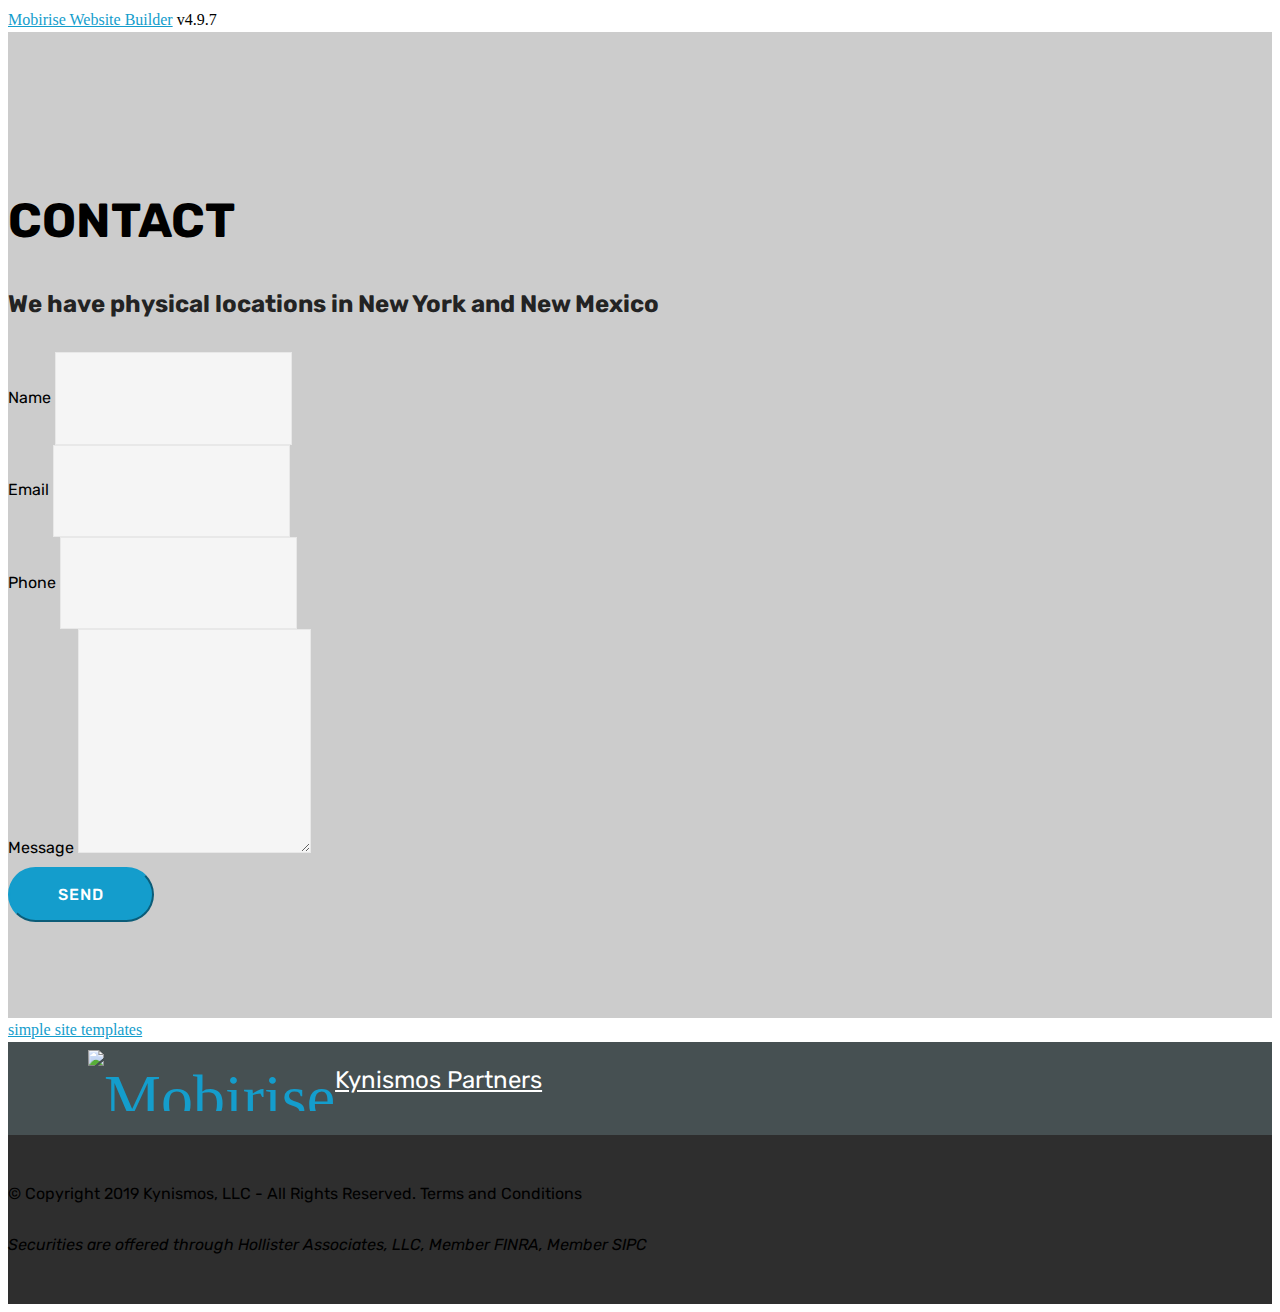
==== Contact.html @ 0e22819a "create github pages" ====
<!DOCTYPE html>
<html  >
<head>
  <!-- Site made with Mobirise Website Builder v4.9.7, https://mobirise.com -->
  <meta charset="UTF-8">
  <meta http-equiv="X-UA-Compatible" content="IE=edge">
  <meta name="generator" content="Mobirise v4.9.7, mobirise.com">
  <meta name="viewport" content="width=device-width, initial-scale=1, minimum-scale=1">
  <link rel="shortcut icon" href="assets/images/kynismoscapitalgrouplogotext-2-216x121.png" type="image/x-icon">
  <meta name="description" content="Contact Kynismos Partners">
  
  <title>Contact</title>
  <link rel="stylesheet" href="assets/web/assets/mobirise-icons/mobirise-icons.css">
  <link rel="stylesheet" href="assets/tether/tether.min.css">
  <link rel="stylesheet" href="assets/bootstrap/css/bootstrap.min.css">
  <link rel="stylesheet" href="assets/bootstrap/css/bootstrap-grid.min.css">
  <link rel="stylesheet" href="assets/bootstrap/css/bootstrap-reboot.min.css">
  <link rel="stylesheet" href="assets/dropdown/css/style.css">
  <link rel="stylesheet" href="assets/theme/css/style.css">
  <link rel="stylesheet" href="assets/mobirise/css/mbr-additional.css" type="text/css">
  
  
  
</head>
<body>
  <section class="mbr-section form1 cid-ro827tkHPQ" id="form1-t">

    

    
    <div class="container">
        <div class="row justify-content-center">
            <div class="title col-12 col-lg-8">
                <h2 class="mbr-section-title align-center pb-3 mbr-fonts-style display-2">
                    CONTACT</h2>
                <h3 class="mbr-section-subtitle align-center mbr-light pb-3 mbr-fonts-style display-5">
                    We have physical locations in New York and New Mexico</h3>
            </div>
        </div>
    </div>
    <div class="container">
        <div class="row justify-content-center">
            <div class="media-container-column col-lg-8" data-form-type="formoid">
                <!---Formbuilder Form--->
                <form action="https://mobirise.com/" method="POST" class="mbr-form form-with-styler" data-form-title="Mobirise Form"><input type="hidden" name="email" data-form-email="true" value="prpiI+Irh/5D1hZw86TSwM+gKAdOtU2LROYR5v91WS/FxO4WeMCkAXu1B+rfqdvh3xZlbHmhvmMPFBfFe3VZp6VZdjmBLxRd7BD60JINQcGFyaJgbCw4f9e+8jCAZSSg">
                    <div class="row row-sm-offset">
                        <div hidden="hidden" data-form-alert="" class="alert alert-success col-12">Thanks!</div>
                        <div hidden="hidden" data-form-alert-danger="" class="alert alert-danger col-12">
                        </div>
                    </div>
                    <div class="dragArea row row-sm-offset">
                        <div class="col-md-4  form-group" data-for="name">
                            <label for="name-form1-t" class="form-control-label mbr-fonts-style display-7">Name</label>
                            <input type="text" name="name" data-form-field="Name" required="required" class="form-control display-7" id="name-form1-t">
                        </div>
                        <div class="col-md-4  form-group" data-for="email">
                            <label for="email-form1-t" class="form-control-label mbr-fonts-style display-7">Email</label>
                            <input type="email" name="email" data-form-field="Email" required="required" class="form-control display-7" id="email-form1-t">
                        </div>
                        <div data-for="phone" class="col-md-4  form-group">
                            <label for="phone-form1-t" class="form-control-label mbr-fonts-style display-7">Phone</label>
                            <input type="tel" name="phone" data-form-field="Phone" class="form-control display-7" id="phone-form1-t">
                        </div>
                        <div data-for="message" class="col-md-12 form-group">
                            <label for="message-form1-t" class="form-control-label mbr-fonts-style display-7">Message</label>
                            <textarea name="message" data-form-field="Message" class="form-control display-7" id="message-form1-t"></textarea>
                        </div>
                        <div class="col-md-12 input-group-btn align-center"><button type="submit" class="btn btn-primary btn-form display-4" href="mailto:aromero@kynismos.co">SEND</button></div>
                    </div>
                </form><!---Formbuilder Form--->
            </div>
        </div>
    </div>
</section>

<section class="engine"><a href="https://mobirise.info/n">simple site templates</a></section><section class="menu cid-qTkzRZLJNu" once="menu" id="menu1-p">

    

    <nav class="navbar navbar-expand beta-menu navbar-dropdown align-items-center navbar-fixed-top navbar-toggleable-sm bg-color transparent">
        <button class="navbar-toggler navbar-toggler-right" type="button" data-toggle="collapse" data-target="#navbarSupportedContent" aria-controls="navbarSupportedContent" aria-expanded="false" aria-label="Toggle navigation">
            <div class="hamburger">
                <span></span>
                <span></span>
                <span></span>
                <span></span>
            </div>
        </button>
        <div class="menu-logo">
            <div class="navbar-brand">
                <span class="navbar-logo">
                    <a href="index.html">
                         <img src="assets/images/kynismoscapitalgrouplogotext-2-216x121.png" alt="Mobirise" title="" style="height: 3.8rem;">
                    </a>
                </span>
                <span class="navbar-caption-wrap"><a class="navbar-caption text-white display-5" href="Kynismos Partners.html">Kynismos Partners</a></span>
            </div>
        </div>
        <div class="collapse navbar-collapse" id="navbarSupportedContent">
            <ul class="navbar-nav nav-dropdown nav-right" data-app-modern-menu="true"><li class="nav-item">
                    <a class="nav-link link text-black display-4" href="index.html#header16-10">About</a>
                </li><li class="nav-item"><a class="nav-link link text-black display-4" href="index.html#content2-f">What We Do</a></li><li class="nav-item"><a class="nav-link link text-black display-4" href="index.html#testimonials4-1a">Leadership</a></li><li class="nav-item"><a class="nav-link link text-black display-4" href="page3.html">Careers</a></li>
                <li class="nav-item">
                    <a class="nav-link link text-black display-4" href="page2.html">Contact &nbsp; &nbsp; &nbsp; &nbsp; &nbsp; &nbsp; &nbsp; &nbsp; &nbsp; &nbsp;&nbsp;</a>
                </li></ul>
            
        </div>
    </nav>
</section>

<section once="footers" class="cid-ro8kkijUav" id="footer6-18">

    

    

    <div class="container">
        <div class="media-container-row align-center mbr-white">
            <div class="col-12">
                <p class="mbr-text mb-0 mbr-fonts-style display-7">
                    © Copyright 2019 Kynismos, LLC - All Rights Reserved. Terms and Conditions<br><br><em>Securities are offered through Hollister Associates, LLC, Member FINRA, Member SIPC</em><br>
                </p>
            </div>
        </div>
    </div>
</section>


  <script src="assets/web/assets/jquery/jquery.min.js"></script>
  <script src="assets/popper/popper.min.js"></script>
  <script src="assets/tether/tether.min.js"></script>
  <script src="assets/bootstrap/js/bootstrap.min.js"></script>
  <script src="assets/smoothscroll/smooth-scroll.js"></script>
  <script src="assets/dropdown/js/script.min.js"></script>
  <script src="assets/touchswipe/jquery.touch-swipe.min.js"></script>
  <script src="assets/theme/js/script.js"></script>
  <script src="assets/formoid/formoid.min.js"></script>
  
  
</body>
</html>
---- assets/mobirise/css/mbr-additional.css ----
@import url(https://fonts.googleapis.com/css?family=Rubik:300,300i,400,400i,500,500i,700,700i,900,900i);





body {
  font-style: normal;
  line-height: 1.5;
}
.mbr-section-title {
  font-style: normal;
  line-height: 1.2;
}
.mbr-section-subtitle {
  line-height: 1.3;
}
.mbr-text {
  font-style: normal;
  line-height: 1.6;
}
.display-1 {
  font-family: 'Rubik', sans-serif;
  font-size: 4.25rem;
}
.display-1 > .mbr-iconfont {
  font-size: 6.8rem;
}
.display-2 {
  font-family: 'Rubik', sans-serif;
  font-size: 3rem;
}
.display-2 > .mbr-iconfont {
  font-size: 4.8rem;
}
.display-4 {
  font-family: 'Rubik', sans-serif;
  font-size: 1rem;
}
.display-4 > .mbr-iconfont {
  font-size: 1.6rem;
}
.display-5 {
  font-family: 'Rubik', sans-serif;
  font-size: 1.5rem;
}
.display-5 > .mbr-iconfont {
  font-size: 2.4rem;
}
.display-7 {
  font-family: 'Rubik', sans-serif;
  font-size: 1rem;
}
.display-7 > .mbr-iconfont {
  font-size: 1.6rem;
}
/* ---- Fluid typography for mobile devices ---- */
/* 1.4 - font scale ratio ( bootstrap == 1.42857 ) */
/* 100vw - current viewport width */
/* (48 - 20)  48 == 48rem == 768px, 20 == 20rem == 320px(minimal supported viewport) */
/* 0.65 - min scale variable, may vary */
@media (max-width: 768px) {
  .display-1 {
    font-size: 3.4rem;
    font-size: calc( 2.1374999999999997rem + (4.25 - 2.1374999999999997) * ((100vw - 20rem) / (48 - 20)));
    line-height: calc( 1.4 * (2.1374999999999997rem + (4.25 - 2.1374999999999997) * ((100vw - 20rem) / (48 - 20))));
  }
  .display-2 {
    font-size: 2.4rem;
    font-size: calc( 1.7rem + (3 - 1.7) * ((100vw - 20rem) / (48 - 20)));
    line-height: calc( 1.4 * (1.7rem + (3 - 1.7) * ((100vw - 20rem) / (48 - 20))));
  }
  .display-4 {
    font-size: 0.8rem;
    font-size: calc( 1rem + (1 - 1) * ((100vw - 20rem) / (48 - 20)));
    line-height: calc( 1.4 * (1rem + (1 - 1) * ((100vw - 20rem) / (48 - 20))));
  }
  .display-5 {
    font-size: 1.2rem;
    font-size: calc( 1.175rem + (1.5 - 1.175) * ((100vw - 20rem) / (48 - 20)));
    line-height: calc( 1.4 * (1.175rem + (1.5 - 1.175) * ((100vw - 20rem) / (48 - 20))));
  }
}
/* Buttons */
.btn {
  font-weight: 500;
  border-width: 2px;
  font-style: normal;
  letter-spacing: 1px;
  margin: .4rem .8rem;
  white-space: normal;
  -webkit-transition: all 0.3s ease-in-out;
  -moz-transition: all 0.3s ease-in-out;
  transition: all 0.3s ease-in-out;
  display: inline-flex;
  align-items: center;
  justify-content: center;
  word-break: break-word;
  -webkit-align-items: center;
  -webkit-justify-content: center;
  display: -webkit-inline-flex;
  padding: 1rem 3rem;
  border-radius: 3px;
}
.btn-sm {
  font-weight: 500;
  letter-spacing: 1px;
  -webkit-transition: all 0.3s ease-in-out;
  -moz-transition: all 0.3s ease-in-out;
  transition: all 0.3s ease-in-out;
  padding: 0.6rem 1.5rem;
  border-radius: 3px;
}
.btn-md {
  font-weight: 500;
  letter-spacing: 1px;
  margin: .4rem .8rem !important;
  -webkit-transition: all 0.3s ease-in-out;
  -moz-transition: all 0.3s ease-in-out;
  transition: all 0.3s ease-in-out;
  padding: 1rem 3rem;
  border-radius: 3px;
}
.btn-lg {
  font-weight: 500;
  letter-spacing: 1px;
  margin: .4rem .8rem !important;
  -webkit-transition: all 0.3s ease-in-out;
  -moz-transition: all 0.3s ease-in-out;
  transition: all 0.3s ease-in-out;
  padding: 1.2rem 3.2rem;
  border-radius: 3px;
}
.bg-primary {
  background-color: #149dcc !important;
}
.bg-success {
  background-color: #f7ed4a !important;
}
.bg-info {
  background-color: #82786e !important;
}
.bg-warning {
  background-color: #879a9f !important;
}
.bg-danger {
  background-color: #b1a374 !important;
}
.btn-primary,
.btn-primary:active {
  background-color: #149dcc !important;
  border-color: #149dcc !important;
  color: #ffffff !important;
}
.btn-primary:hover,
.btn-primary:focus,
.btn-primary.focus,
.btn-primary.active {
  color: #ffffff !important;
  background-color: #0d6786 !important;
  border-color: #0d6786 !important;
}
.btn-primary.disabled,
.btn-primary:disabled {
  color: #ffffff !important;
  background-color: #0d6786 !important;
  border-color: #0d6786 !important;
}
.btn-secondary,
.btn-secondary:active {
  background-color: #ff3366 !important;
  border-color: #ff3366 !important;
  color: #ffffff !important;
}
.btn-secondary:hover,
.btn-secondary:focus,
.btn-secondary.focus,
.btn-secondary.active {
  color: #ffffff !important;
  background-color: #e50039 !important;
  border-color: #e50039 !important;
}
.btn-secondary.disabled,
.btn-secondary:disabled {
  color: #ffffff !important;
  background-color: #e50039 !important;
  border-color: #e50039 !important;
}
.btn-info,
.btn-info:active {
  background-color: #82786e !important;
  border-color: #82786e !important;
  color: #ffffff !important;
}
.btn-info:hover,
.btn-info:focus,
.btn-info.focus,
.btn-info.active {
  color: #ffffff !important;
  background-color: #59524b !important;
  border-color: #59524b !important;
}
.btn-info.disabled,
.btn-info:disabled {
  color: #ffffff !important;
  background-color: #59524b !important;
  border-color: #59524b !important;
}
.btn-success,
.btn-success:active {
  background-color: #f7ed4a !important;
  border-color: #f7ed4a !important;
  color: #3f3c03 !important;
}
.btn-success:hover,
.btn-success:focus,
.btn-success.focus,
.btn-success.active {
  color: #3f3c03 !important;
  background-color: #eadd0a !important;
  border-color: #eadd0a !important;
}
.btn-success.disabled,
.btn-success:disabled {
  color: #3f3c03 !important;
  background-color: #eadd0a !important;
  border-color: #eadd0a !important;
}
.btn-warning,
.btn-warning:active {
  background-color: #879a9f !important;
  border-color: #879a9f !important;
  color: #ffffff !important;
}
.btn-warning:hover,
.btn-warning:focus,
.btn-warning.focus,
.btn-warning.active {
  color: #ffffff !important;
  background-color: #617479 !important;
  border-color: #617479 !important;
}
.btn-warning.disabled,
.btn-warning:disabled {
  color: #ffffff !important;
  background-color: #617479 !important;
  border-color: #617479 !important;
}
.btn-danger,
.btn-danger:active {
  background-color: #b1a374 !important;
  border-color: #b1a374 !important;
  color: #ffffff !important;
}
.btn-danger:hover,
.btn-danger:focus,
.btn-danger.focus,
.btn-danger.active {
  color: #ffffff !important;
  background-color: #8b7d4e !important;
  border-color: #8b7d4e !important;
}
.btn-danger.disabled,
.btn-danger:disabled {
  color: #ffffff !important;
  background-color: #8b7d4e !important;
  border-color: #8b7d4e !important;
}
.btn-white {
  color: #333333 !important;
}
.btn-white,
.btn-white:active {
  background-color: #ffffff !important;
  border-color: #ffffff !important;
  color: #808080 !important;
}
.btn-white:hover,
.btn-white:focus,
.btn-white.focus,
.btn-white.active {
  color: #808080 !important;
  background-color: #d9d9d9 !important;
  border-color: #d9d9d9 !important;
}
.btn-white.disabled,
.btn-white:disabled {
  color: #808080 !important;
  background-color: #d9d9d9 !important;
  border-color: #d9d9d9 !important;
}
.btn-black,
.btn-black:active {
  background-color: #333333 !important;
  border-color: #333333 !important;
  color: #ffffff !important;
}
.btn-black:hover,
.btn-black:focus,
.btn-black.focus,
.btn-black.active {
  color: #ffffff !important;
  background-color: #0d0d0d !important;
  border-color: #0d0d0d !important;
}
.btn-black.disabled,
.btn-black:disabled {
  color: #ffffff !important;
  background-color: #0d0d0d !important;
  border-color: #0d0d0d !important;
}
.btn-primary-outline,
.btn-primary-outline:active {
  background: none;
  border-color: #0b566f;
  color: #0b566f;
}
.btn-primary-outline:hover,
.btn-primary-outline:focus,
.btn-primary-outline.focus,
.btn-primary-outline.active {
  color: #ffffff;
  background-color: #149dcc;
  border-color: #149dcc;
}
.btn-primary-outline.disabled,
.btn-primary-outline:disabled {
  color: #ffffff !important;
  background-color: #149dcc !important;
  border-color: #149dcc !important;
}
.btn-secondary-outline,
.btn-secondary-outline:active {
  background: none;
  border-color: #cc0033;
  color: #cc0033;
}
.btn-secondary-outline:hover,
.btn-secondary-outline:focus,
.btn-secondary-outline.focus,
.btn-secondary-outline.active {
  color: #ffffff;
  background-color: #ff3366;
  border-color: #ff3366;
}
.btn-secondary-outline.disabled,
.btn-secondary-outline:disabled {
  color: #ffffff !important;
  background-color: #ff3366 !important;
  border-color: #ff3366 !important;
}
.btn-info-outline,
.btn-info-outline:active {
  background: none;
  border-color: #4b453f;
  color: #4b453f;
}
.btn-info-outline:hover,
.btn-info-outline:focus,
.btn-info-outline.focus,
.btn-info-outline.active {
  color: #ffffff;
  background-color: #82786e;
  border-color: #82786e;
}
.btn-info-outline.disabled,
.btn-info-outline:disabled {
  color: #ffffff !important;
  background-color: #82786e !important;
  border-color: #82786e !important;
}
.btn-success-outline,
.btn-success-outline:active {
  background: none;
  border-color: #d2c609;
  color: #d2c609;
}
.btn-success-outline:hover,
.btn-success-outline:focus,
.btn-success-outline.focus,
.btn-success-outline.active {
  color: #3f3c03;
  background-color: #f7ed4a;
  border-color: #f7ed4a;
}
.btn-success-outline.disabled,
.btn-success-outline:disabled {
  color: #3f3c03 !important;
  background-color: #f7ed4a !important;
  border-color: #f7ed4a !important;
}
.btn-warning-outline,
.btn-warning-outline:active {
  background: none;
  border-color: #55666b;
  color: #55666b;
}
.btn-warning-outline:hover,
.btn-warning-outline:focus,
.btn-warning-outline.focus,
.btn-warning-outline.active {
  color: #ffffff;
  background-color: #879a9f;
  border-color: #879a9f;
}
.btn-warning-outline.disabled,
.btn-warning-outline:disabled {
  color: #ffffff !important;
  background-color: #879a9f !important;
  border-color: #879a9f !important;
}
.btn-danger-outline,
.btn-danger-outline:active {
  background: none;
  border-color: #7a6e45;
  color: #7a6e45;
}
.btn-danger-outline:hover,
.btn-danger-outline:focus,
.btn-danger-outline.focus,
.btn-danger-outline.active {
  color: #ffffff;
  background-color: #b1a374;
  border-color: #b1a374;
}
.btn-danger-outline.disabled,
.btn-danger-outline:disabled {
  color: #ffffff !important;
  background-color: #b1a374 !important;
  border-color: #b1a374 !important;
}
.btn-black-outline,
.btn-black-outline:active {
  background: none;
  border-color: #000000;
  color: #000000;
}
.btn-black-outline:hover,
.btn-black-outline:focus,
.btn-black-outline.focus,
.btn-black-outline.active {
  color: #ffffff;
  background-color: #333333;
  border-color: #333333;
}
.btn-black-outline.disabled,
.btn-black-outline:disabled {
  color: #ffffff !important;
  background-color: #333333 !important;
  border-color: #333333 !important;
}
.btn-white-outline,
.btn-white-outline:active,
.btn-white-outline.active {
  background: none;
  border-color: #ffffff;
  color: #ffffff;
}
.btn-white-outline:hover,
.btn-white-outline:focus,
.btn-white-outline.focus {
  color: #333333;
  background-color: #ffffff;
  border-color: #ffffff;
}
.text-primary {
  color: #149dcc !important;
}
.text-secondary {
  color: #ff3366 !important;
}
.text-success {
  color: #f7ed4a !important;
}
.text-info {
  color: #82786e !important;
}
.text-warning {
  color: #879a9f !important;
}
.text-danger {
  color: #b1a374 !important;
}
.text-white {
  color: #ffffff !important;
}
.text-black {
  color: #000000 !important;
}
a.text-primary:hover,
a.text-primary:focus {
  color: #0b566f !important;
}
a.text-secondary:hover,
a.text-secondary:focus {
  color: #cc0033 !important;
}
a.text-success:hover,
a.text-success:focus {
  color: #d2c609 !important;
}
a.text-info:hover,
a.text-info:focus {
  color: #4b453f !important;
}
a.text-warning:hover,
a.text-warning:focus {
  color: #55666b !important;
}
a.text-danger:hover,
a.text-danger:focus {
  color: #7a6e45 !important;
}
a.text-white:hover,
a.text-white:focus {
  color: #b3b3b3 !important;
}
a.text-black:hover,
a.text-black:focus {
  color: #4d4d4d !important;
}
.alert-success {
  background-color: #70c770;
}
.alert-info {
  background-color: #82786e;
}
.alert-warning {
  background-color: #879a9f;
}
.alert-danger {
  background-color: #b1a374;
}
.mbr-section-btn a.btn:not(.btn-form) {
  border-radius: 100px;
}
.mbr-section-btn a.btn:not(.btn-form):hover,
.mbr-section-btn a.btn:not(.btn-form):focus {
  box-shadow: none !important;
}
.mbr-section-btn a.btn:not(.btn-form):hover,
.mbr-section-btn a.btn:not(.btn-form):focus {
  box-shadow: 0 10px 40px 0 rgba(0, 0, 0, 0.2) !important;
  -webkit-box-shadow: 0 10px 40px 0 rgba(0, 0, 0, 0.2) !important;
}
.mbr-gallery-filter li a {
  border-radius: 100px !important;
}
.mbr-gallery-filter li.active .btn {
  background-color: #149dcc;
  border-color: #149dcc;
  color: #ffffff;
}
.mbr-gallery-filter li.active .btn:focus {
  box-shadow: none;
}
.nav-tabs .nav-link {
  border-radius: 100px !important;
}
.btn-form {
  border-radius: 0;
}
.btn-form:hover {
  cursor: pointer;
}
a,
a:hover {
  color: #149dcc;
}
.mbr-plan-header.bg-primary .mbr-plan-subtitle,
.mbr-plan-header.bg-primary .mbr-plan-price-desc {
  color: #b4e6f8;
}
.mbr-plan-header.bg-success .mbr-plan-subtitle,
.mbr-plan-header.bg-success .mbr-plan-price-desc {
  color: #ffffff;
}
.mbr-plan-header.bg-info .mbr-plan-subtitle,
.mbr-plan-header.bg-info .mbr-plan-price-desc {
  color: #beb8b2;
}
.mbr-plan-header.bg-warning .mbr-plan-subtitle,
.mbr-plan-header.bg-warning .mbr-plan-price-desc {
  color: #ced6d8;
}
.mbr-plan-header.bg-danger .mbr-plan-subtitle,
.mbr-plan-header.bg-danger .mbr-plan-price-desc {
  color: #dfd9c6;
}
/* Scroll to top button*/
.scrollToTop_wraper {
  display: none;
}
#scrollToTop a i:before {
  content: '';
  position: absolute;
  height: 40%;
  top: 25%;
  background: #fff;
  width: 2px;
  left: calc(50% - 1px);
}
#scrollToTop a i:after {
  content: '';
  position: absolute;
  display: block;
  border-top: 2px solid #fff;
  border-right: 2px solid #fff;
  width: 40%;
  height: 40%;
  left: 30%;
  bottom: 30%;
  transform: rotate(135deg);
  -webkit-transform: rotate(135deg);
}
/* Others*/
.note-check a[data-value=Rubik] {
  font-style: normal;
}
.mbr-arrow a {
  color: #ffffff;
}
@media (max-width: 767px) {
  .mbr-arrow {
    display: none;
  }
}
.form-control-label {
  position: relative;
  cursor: pointer;
  margin-bottom: .357em;
  padding: 0;
}
.alert {
  color: #ffffff;
  border-radius: 0;
  border: 0;
  font-size: .875rem;
  line-height: 1.5;
  margin-bottom: 1.875rem;
  padding: 1.25rem;
  position: relative;
}
.alert.alert-form::after {
  background-color: inherit;
  bottom: -7px;
  content: "";
  display: block;
  height: 14px;
  left: 50%;
  margin-left: -7px;
  position: absolute;
  transform: rotate(45deg);
  width: 14px;
  -webkit-transform: rotate(45deg);
}
.form-control {
  background-color: #f5f5f5;
  box-shadow: none;
  color: #565656;
  font-family: 'Rubik', sans-serif;
  font-size: 1rem;
  line-height: 1.43;
  min-height: 3.5em;
  padding: 1.07em .5em;
}
.form-control > .mbr-iconfont {
  font-size: 1.6rem;
}
.form-control,
.form-control:focus {
  border: 1px solid #e8e8e8;
}
.form-active .form-control:invalid {
  border-color: red;
}
.mbr-overlay {
  background-color: #000;
  bottom: 0;
  left: 0;
  opacity: .5;
  position: absolute;
  right: 0;
  top: 0;
  z-index: 0;
  pointer-events: none;
}
blockquote {
  font-style: italic;
  padding: 10px 0 10px 20px;
  font-size: 1.09rem;
  position: relative;
  border-color: #149dcc;
  border-width: 3px;
}
ul,
ol,
pre,
blockquote {
  margin-bottom: 2.3125rem;
}
pre {
  background: #f4f4f4;
  padding: 10px 24px;
  white-space: pre-wrap;
}
.inactive {
  -webkit-user-select: none;
  -moz-user-select: none;
  -ms-user-select: none;
  user-select: none;
  pointer-events: none;
  -webkit-user-drag: none;
  user-drag: none;
}
.mbr-section__comments .row {
  justify-content: center;
  -webkit-justify-content: center;
}
/* Forms */
.mbr-form .btn {
  margin: .4rem 0;
}
.mbr-form .input-group-btn a.btn {
  border-radius: 100px !important;
}
.mbr-form .input-group-btn a.btn:hover {
  box-shadow: 0 10px 40px 0 rgba(0, 0, 0, 0.2);
}
.mbr-form .input-group-btn button[type="submit"] {
  border-radius: 100px !important;
  padding: 1rem 3rem;
}
.mbr-form .input-group-btn button[type="submit"]:hover {
  box-shadow: 0 10px 40px 0 rgba(0, 0, 0, 0.2);
}
.form2 .form-control {
  border-top-left-radius: 100px;
  border-bottom-left-radius: 100px;
}
.form2 .input-group-btn a.btn {
  border-top-left-radius: 0 !important;
  border-bottom-left-radius: 0 !important;
}
.form2 .input-group-btn button[type="submit"] {
  border-top-left-radius: 0 !important;
  border-bottom-left-radius: 0 !important;
}
.form3 input[type="email"] {
  border-radius: 100px !important;
}
@media (max-width: 349px) {
  .form2 input[type="email"] {
    border-radius: 100px !important;
  }
  .form2 .input-group-btn a.btn {
    border-radius: 100px !important;
  }
  .form2 .input-group-btn button[type="submit"] {
    border-radius: 100px !important;
  }
}
@media (max-width: 767px) {
  .btn {
    font-size: .75rem !important;
  }
  .btn .mbr-iconfont {
    font-size: 1rem !important;
  }
}
/* Social block */
.btn-social {
  font-size: 20px;
  border-radius: 50%;
  padding: 0;
  width: 44px;
  height: 44px;
  line-height: 44px;
  text-align: center;
  position: relative;
  border: 2px solid #c0a375;
  border-color: #149dcc;
  color: #232323;
  cursor: pointer;
}
.btn-social i {
  top: 0;
  line-height: 44px;
  width: 44px;
}
.btn-social:hover {
  color: #fff;
  background: #149dcc;
}
.btn-social + .btn {
  margin-left: .1rem;
}
/* Footer */
.mbr-footer-content li::before,
.mbr-footer .mbr-contacts li::before {
  background: #149dcc;
}
.mbr-footer-content li a:hover,
.mbr-footer .mbr-contacts li a:hover {
  color: #149dcc;
}
.footer3 input[type="email"],
.footer4 input[type="email"] {
  border-radius: 100px !important;
}
.footer3 .input-group-btn a.btn,
.footer4 .input-group-btn a.btn {
  border-radius: 100px !important;
}
.footer3 .input-group-btn button[type="submit"],
.footer4 .input-group-btn button[type="submit"] {
  border-radius: 100px !important;
}
/* Headers*/
.header13 .form-inline input[type="email"],
.header14 .form-inline input[type="email"] {
  border-radius: 100px;
}
.header13 .form-inline input[type="text"],
.header14 .form-inline input[type="text"] {
  border-radius: 100px;
}
.header13 .form-inline input[type="tel"],
.header14 .form-inline input[type="tel"] {
  border-radius: 100px;
}
.header13 .form-inline a.btn,
.header14 .form-inline a.btn {
  border-radius: 100px;
}
.header13 .form-inline button,
.header14 .form-inline button {
  border-radius: 100px !important;
}
.offset-1 {
  margin-left: 8.33333%;
}
.offset-2 {
  margin-left: 16.66667%;
}
.offset-3 {
  margin-left: 25%;
}
.offset-4 {
  margin-left: 33.33333%;
}
.offset-5 {
  margin-left: 41.66667%;
}
.offset-6 {
  margin-left: 50%;
}
.offset-7 {
  margin-left: 58.33333%;
}
.offset-8 {
  margin-left: 66.66667%;
}
.offset-9 {
  margin-left: 75%;
}
.offset-10 {
  margin-left: 83.33333%;
}
.offset-11 {
  margin-left: 91.66667%;
}
@media (min-width: 576px) {
  .offset-sm-0 {
    margin-left: 0%;
  }
  .offset-sm-1 {
    margin-left: 8.33333%;
  }
  .offset-sm-2 {
    margin-left: 16.66667%;
  }
  .offset-sm-3 {
    margin-left: 25%;
  }
  .offset-sm-4 {
    margin-left: 33.33333%;
  }
  .offset-sm-5 {
    margin-left: 41.66667%;
  }
  .offset-sm-6 {
    margin-left: 50%;
  }
  .offset-sm-7 {
    margin-left: 58.33333%;
  }
  .offset-sm-8 {
    margin-left: 66.66667%;
  }
  .offset-sm-9 {
    margin-left: 75%;
  }
  .offset-sm-10 {
    margin-left: 83.33333%;
  }
  .offset-sm-11 {
    margin-left: 91.66667%;
  }
}
@media (min-width: 768px) {
  .offset-md-0 {
    margin-left: 0%;
  }
  .offset-md-1 {
    margin-left: 8.33333%;
  }
  .offset-md-2 {
    margin-left: 16.66667%;
  }
  .offset-md-3 {
    margin-left: 25%;
  }
  .offset-md-4 {
    margin-left: 33.33333%;
  }
  .offset-md-5 {
    margin-left: 41.66667%;
  }
  .offset-md-6 {
    margin-left: 50%;
  }
  .offset-md-7 {
    margin-left: 58.33333%;
  }
  .offset-md-8 {
    margin-left: 66.66667%;
  }
  .offset-md-9 {
    margin-left: 75%;
  }
  .offset-md-10 {
    margin-left: 83.33333%;
  }
  .offset-md-11 {
    margin-left: 91.66667%;
  }
}
@media (min-width: 992px) {
  .offset-lg-0 {
    margin-left: 0%;
  }
  .offset-lg-1 {
    margin-left: 8.33333%;
  }
  .offset-lg-2 {
    margin-left: 16.66667%;
  }
  .offset-lg-3 {
    margin-left: 25%;
  }
  .offset-lg-4 {
    margin-left: 33.33333%;
  }
  .offset-lg-5 {
    margin-left: 41.66667%;
  }
  .offset-lg-6 {
    margin-left: 50%;
  }
  .offset-lg-7 {
    margin-left: 58.33333%;
  }
  .offset-lg-8 {
    margin-left: 66.66667%;
  }
  .offset-lg-9 {
    margin-left: 75%;
  }
  .offset-lg-10 {
    margin-left: 83.33333%;
  }
  .offset-lg-11 {
    margin-left: 91.66667%;
  }
}
@media (min-width: 1200px) {
  .offset-xl-0 {
    margin-left: 0%;
  }
  .offset-xl-1 {
    margin-left: 8.33333%;
  }
  .offset-xl-2 {
    margin-left: 16.66667%;
  }
  .offset-xl-3 {
    margin-left: 25%;
  }
  .offset-xl-4 {
    margin-left: 33.33333%;
  }
  .offset-xl-5 {
    margin-left: 41.66667%;
  }
  .offset-xl-6 {
    margin-left: 50%;
  }
  .offset-xl-7 {
    margin-left: 58.33333%;
  }
  .offset-xl-8 {
    margin-left: 66.66667%;
  }
  .offset-xl-9 {
    margin-left: 75%;
  }
  .offset-xl-10 {
    margin-left: 83.33333%;
  }
  .offset-xl-11 {
    margin-left: 91.66667%;
  }
}
.navbar-toggler {
  -webkit-align-self: flex-start;
  -ms-flex-item-align: start;
  align-self: flex-start;
  padding: 0.25rem 0.75rem;
  font-size: 1.25rem;
  line-height: 1;
  background: transparent;
  border: 1px solid transparent;
  -webkit-border-radius: 0.25rem;
  border-radius: 0.25rem;
}
.navbar-toggler:focus,
.navbar-toggler:hover {
  text-decoration: none;
}
.navbar-toggler-icon {
  display: inline-block;
  width: 1.5em;
  height: 1.5em;
  vertical-align: middle;
  content: "";
  background: no-repeat center center;
  -webkit-background-size: 100% 100%;
  -o-background-size: 100% 100%;
  background-size: 100% 100%;
}
.navbar-toggler-left {
  position: absolute;
  left: 1rem;
}
.navbar-toggler-right {
  position: absolute;
  right: 1rem;
}
@media (max-width: 575px) {
  .navbar-toggleable .navbar-nav .dropdown-menu {
    position: static;
    float: none;
  }
  .navbar-toggleable > .container {
    padding-right: 0;
    padding-left: 0;
  }
}
@media (min-width: 576px) {
  .navbar-toggleable {
    -webkit-box-orient: horizontal;
    -webkit-box-direction: normal;
    -webkit-flex-direction: row;
    -ms-flex-direction: row;
    flex-direction: row;
    -webkit-flex-wrap: nowrap;
    -ms-flex-wrap: nowrap;
    flex-wrap: nowrap;
    -webkit-box-align: center;
    -webkit-align-items: center;
    -ms-flex-align: center;
    align-items: center;
  }
  .navbar-toggleable .navbar-nav {
    -webkit-box-orient: horizontal;
    -webkit-box-direction: normal;
    -webkit-flex-direction: row;
    -ms-flex-direction: row;
    flex-direction: row;
  }
  .navbar-toggleable .navbar-nav .nav-link {
    padding-right: .5rem;
    padding-left: .5rem;
  }
  .navbar-toggleable > .container {
    display: -webkit-box;
    display: -webkit-flex;
    display: -ms-flexbox;
    display: flex;
    -webkit-flex-wrap: nowrap;
    -ms-flex-wrap: nowrap;
    flex-wrap: nowrap;
    -webkit-box-align: center;
    -webkit-align-items: center;
    -ms-flex-align: center;
    align-items: center;
  }
  .navbar-toggleable .navbar-collapse {
    display: -webkit-box !important;
    display: -webkit-flex !important;
    display: -ms-flexbox !important;
    display: flex !important;
    width: 100%;
  }
  .navbar-toggleable .navbar-toggler {
    display: none;
  }
}
@media (max-width: 767px) {
  .navbar-toggleable-sm .navbar-nav .dropdown-menu {
    position: static;
    float: none;
  }
  .navbar-toggleable-sm > .container {
    padding-right: 0;
    padding-left: 0;
  }
}
@media (min-width: 768px) {
  .navbar-toggleable-sm {
    -webkit-box-orient: horizontal;
    -webkit-box-direction: normal;
    -webkit-flex-direction: row;
    -ms-flex-direction: row;
    flex-direction: row;
    -webkit-flex-wrap: nowrap;
    -ms-flex-wrap: nowrap;
    flex-wrap: nowrap;
    -webkit-box-align: center;
    -webkit-align-items: center;
    -ms-flex-align: center;
    align-items: center;
  }
  .navbar-toggleable-sm .navbar-nav {
    -webkit-box-orient: horizontal;
    -webkit-box-direction: normal;
    -webkit-flex-direction: row;
    -ms-flex-direction: row;
    flex-direction: row;
  }
  .navbar-toggleable-sm .navbar-nav .nav-link {
    padding-right: .5rem;
    padding-left: .5rem;
  }
  .navbar-toggleable-sm > .container {
    display: -webkit-box;
    display: -webkit-flex;
    display: -ms-flexbox;
    display: flex;
    -webkit-flex-wrap: nowrap;
    -ms-flex-wrap: nowrap;
    flex-wrap: nowrap;
    -webkit-box-align: center;
    -webkit-align-items: center;
    -ms-flex-align: center;
    align-items: center;
  }
  .navbar-toggleable-sm .navbar-collapse {
    display: none;
    width: 100%;
  }
  .navbar-toggleable-sm .navbar-toggler {
    display: none;
  }
}
@media (max-width: 991px) {
  .navbar-toggleable-md .navbar-nav .dropdown-menu {
    position: static;
    float: none;
  }
  .navbar-toggleable-md > .container {
    padding-right: 0;
    padding-left: 0;
  }
}
@media (min-width: 992px) {
  .navbar-toggleable-md {
    -webkit-box-orient: horizontal;
    -webkit-box-direction: normal;
    -webkit-flex-direction: row;
    -ms-flex-direction: row;
    flex-direction: row;
    -webkit-flex-wrap: nowrap;
    -ms-flex-wrap: nowrap;
    flex-wrap: nowrap;
    -webkit-box-align: center;
    -webkit-align-items: center;
    -ms-flex-align: center;
    align-items: center;
  }
  .navbar-toggleable-md .navbar-nav {
    -webkit-box-orient: horizontal;
    -webkit-box-direction: normal;
    -webkit-flex-direction: row;
    -ms-flex-direction: row;
    flex-direction: row;
  }
  .navbar-toggleable-md .navbar-nav .nav-link {
    padding-right: .5rem;
    padding-left: .5rem;
  }
  .navbar-toggleable-md > .container {
    display: -webkit-box;
    display: -webkit-flex;
    display: -ms-flexbox;
    display: flex;
    -webkit-flex-wrap: nowrap;
    -ms-flex-wrap: nowrap;
    flex-wrap: nowrap;
    -webkit-box-align: center;
    -webkit-align-items: center;
    -ms-flex-align: center;
    align-items: center;
  }
  .navbar-toggleable-md .navbar-collapse {
    display: -webkit-box !important;
    display: -webkit-flex !important;
    display: -ms-flexbox !important;
    display: flex !important;
    width: 100%;
  }
  .navbar-toggleable-md .navbar-toggler {
    display: none;
  }
}
@media (max-width: 1199px) {
  .navbar-toggleable-lg .navbar-nav .dropdown-menu {
    position: static;
    float: none;
  }
  .navbar-toggleable-lg > .container {
    padding-right: 0;
    padding-left: 0;
  }
}
@media (min-width: 1200px) {
  .navbar-toggleable-lg {
    -webkit-box-orient: horizontal;
    -webkit-box-direction: normal;
    -webkit-flex-direction: row;
    -ms-flex-direction: row;
    flex-direction: row;
    -webkit-flex-wrap: nowrap;
    -ms-flex-wrap: nowrap;
    flex-wrap: nowrap;
    -webkit-box-align: center;
    -webkit-align-items: center;
    -ms-flex-align: center;
    align-items: center;
  }
  .navbar-toggleable-lg .navbar-nav {
    -webkit-box-orient: horizontal;
    -webkit-box-direction: normal;
    -webkit-flex-direction: row;
    -ms-flex-direction: row;
    flex-direction: row;
  }
  .navbar-toggleable-lg .navbar-nav .nav-link {
    padding-right: .5rem;
    padding-left: .5rem;
  }
  .navbar-toggleable-lg > .container {
    display: -webkit-box;
    display: -webkit-flex;
    display: -ms-flexbox;
    display: flex;
    -webkit-flex-wrap: nowrap;
    -ms-flex-wrap: nowrap;
    flex-wrap: nowrap;
    -webkit-box-align: center;
    -webkit-align-items: center;
    -ms-flex-align: center;
    align-items: center;
  }
  .navbar-toggleable-lg .navbar-collapse {
    display: -webkit-box !important;
    display: -webkit-flex !important;
    display: -ms-flexbox !important;
    display: flex !important;
    width: 100%;
  }
  .navbar-toggleable-lg .navbar-toggler {
    display: none;
  }
}
.navbar-toggleable-xl {
  -webkit-box-orient: horizontal;
  -webkit-box-direction: normal;
  -webkit-flex-direction: row;
  -ms-flex-direction: row;
  flex-direction: row;
  -webkit-flex-wrap: nowrap;
  -ms-flex-wrap: nowrap;
  flex-wrap: nowrap;
  -webkit-box-align: center;
  -webkit-align-items: center;
  -ms-flex-align: center;
  align-items: center;
}
.navbar-toggleable-xl .navbar-nav .dropdown-menu {
  position: static;
  float: none;
}
.navbar-toggleable-xl > .container {
  padding-right: 0;
  padding-left: 0;
}
.navbar-toggleable-xl .navbar-nav {
  -webkit-box-orient: horizontal;
  -webkit-box-direction: normal;
  -webkit-flex-direction: row;
  -ms-flex-direction: row;
  flex-direction: row;
}
.navbar-toggleable-xl .navbar-nav .nav-link {
  padding-right: .5rem;
  padding-left: .5rem;
}
.navbar-toggleable-xl > .container {
  display: -webkit-box;
  display: -webkit-flex;
  display: -ms-flexbox;
  display: flex;
  -webkit-flex-wrap: nowrap;
  -ms-flex-wrap: nowrap;
  flex-wrap: nowrap;
  -webkit-box-align: center;
  -webkit-align-items: center;
  -ms-flex-align: center;
  align-items: center;
}
.navbar-toggleable-xl .navbar-collapse {
  display: -webkit-box !important;
  display: -webkit-flex !important;
  display: -ms-flexbox !important;
  display: flex !important;
  width: 100%;
}
.navbar-toggleable-xl .navbar-toggler {
  display: none;
}
.card-img {
  width: auto;
}
.menu .navbar.collapsed:not(.beta-menu) {
  flex-direction: column;
  -webkit-flex-direction: column;
}
.carousel-item.active,
.carousel-item-next,
.carousel-item-prev {
  display: -webkit-box;
  display: -webkit-flex;
  display: -ms-flexbox;
  display: flex;
}
.note-air-layout .dropup .dropdown-menu,
.note-air-layout .navbar-fixed-bottom .dropdown .dropdown-menu {
  bottom: initial !important;
}
html,
body {
  height: auto;
  min-height: 100vh;
}
.dropup .dropdown-toggle::after {
  display: none;
}
@media screen and (-ms-high-contrast: active), (-ms-high-contrast: none) {
  .card-wrapper {
    flex: auto!important;
  }
}
.jq-selectbox li:hover,
.jq-selectbox li.selected {
  background-color: #149dcc;
  color: #ffffff;
}
.jq-selectbox .jq-selectbox__trigger-arrow {
  border-top-color: contrast(currentColor, #000000, #ffffff, 30%);
}
.jq-selectbox:hover .jq-selectbox__trigger-arrow {
  border-top-color: #149dcc;
}
.cid-qTkzRZLJNu .navbar {
  padding: .5rem 0;
  background: #465052;
  transition: none;
  min-height: 77px;
}
.cid-qTkzRZLJNu .navbar-dropdown.bg-color.transparent.opened {
  background: #465052;
}
.cid-qTkzRZLJNu a {
  font-style: normal;
}
.cid-qTkzRZLJNu .nav-item span {
  padding-right: 0.4em;
  line-height: 0.5em;
  vertical-align: text-bottom;
  position: relative;
  text-decoration: none;
}
.cid-qTkzRZLJNu .nav-item a {
  display: flex;
  align-items: center;
  justify-content: center;
  padding: 0.7rem 0 !important;
  margin: 0rem .65rem !important;
}
.cid-qTkzRZLJNu .nav-item:focus,
.cid-qTkzRZLJNu .nav-link:focus {
  outline: none;
}
.cid-qTkzRZLJNu .btn {
  padding: 0.4rem 1.5rem;
  display: inline-flex;
  align-items: center;
}
.cid-qTkzRZLJNu .btn .mbr-iconfont {
  font-size: 1.6rem;
}
.cid-qTkzRZLJNu .menu-logo {
  margin-right: auto;
}
.cid-qTkzRZLJNu .menu-logo .navbar-brand {
  display: flex;
  margin-left: 5rem;
  padding: 0;
  transition: padding .2s;
  min-height: 3.8rem;
  align-items: center;
}
.cid-qTkzRZLJNu .menu-logo .navbar-brand .navbar-caption-wrap {
  display: -webkit-flex;
  -webkit-align-items: center;
  align-items: center;
  word-break: break-word;
  min-width: 7rem;
  margin: .3rem 0;
}
.cid-qTkzRZLJNu .menu-logo .navbar-brand .navbar-caption-wrap .navbar-caption {
  line-height: 1.2rem !important;
  padding-right: 2rem;
}
.cid-qTkzRZLJNu .menu-logo .navbar-brand .navbar-logo {
  font-size: 4rem;
  transition: font-size 0.25s;
}
.cid-qTkzRZLJNu .menu-logo .navbar-brand .navbar-logo img {
  display: flex;
}
.cid-qTkzRZLJNu .menu-logo .navbar-brand .navbar-logo .mbr-iconfont {
  transition: font-size 0.25s;
}
.cid-qTkzRZLJNu .navbar-toggleable-sm .navbar-collapse {
  justify-content: flex-end;
  -webkit-justify-content: flex-end;
  padding-right: 5rem;
  width: auto;
}
.cid-qTkzRZLJNu .navbar-toggleable-sm .navbar-collapse .navbar-nav {
  flex-wrap: wrap;
  -webkit-flex-wrap: wrap;
  padding-left: 0;
}
.cid-qTkzRZLJNu .navbar-toggleable-sm .navbar-collapse .navbar-nav .nav-item {
  -webkit-align-self: center;
  align-self: center;
}
.cid-qTkzRZLJNu .navbar-toggleable-sm .navbar-collapse .navbar-buttons {
  padding-left: 0;
  padding-bottom: 0;
}
.cid-qTkzRZLJNu .dropdown .dropdown-menu {
  background: #465052;
  display: none;
  position: absolute;
  min-width: 5rem;
  padding-top: 1.4rem;
  padding-bottom: 1.4rem;
  text-align: left;
}
.cid-qTkzRZLJNu .dropdown .dropdown-menu .dropdown-item {
  width: auto;
  padding: 0.235em 1.5385em 0.235em 1.5385em !important;
}
.cid-qTkzRZLJNu .dropdown .dropdown-menu .dropdown-item::after {
  right: 0.5rem;
}
.cid-qTkzRZLJNu .dropdown .dropdown-menu .dropdown-submenu {
  margin: 0;
}
.cid-qTkzRZLJNu .dropdown.open > .dropdown-menu {
  display: block;
}
.cid-qTkzRZLJNu .navbar-toggleable-sm.opened:after {
  position: absolute;
  width: 100vw;
  height: 100vh;
  content: '';
  background-color: rgba(0, 0, 0, 0.1);
  left: 0;
  bottom: 0;
  transform: translateY(100%);
  -webkit-transform: translateY(100%);
  z-index: 1000;
}
.cid-qTkzRZLJNu .navbar.navbar-short {
  min-height: 60px;
  transition: all .2s;
}
.cid-qTkzRZLJNu .navbar.navbar-short .navbar-toggler-right {
  top: 20px;
}
.cid-qTkzRZLJNu .navbar.navbar-short .navbar-logo a {
  font-size: 2.5rem !important;
  line-height: 2.5rem;
  transition: font-size 0.25s;
}
.cid-qTkzRZLJNu .navbar.navbar-short .navbar-logo a .mbr-iconfont {
  font-size: 2.5rem !important;
}
.cid-qTkzRZLJNu .navbar.navbar-short .navbar-logo a img {
  height: 3rem !important;
}
.cid-qTkzRZLJNu .navbar.navbar-short .navbar-brand {
  min-height: 3rem;
}
.cid-qTkzRZLJNu button.navbar-toggler {
  width: 31px;
  height: 18px;
  cursor: pointer;
  transition: all .2s;
  top: 1.5rem;
  right: 1rem;
}
.cid-qTkzRZLJNu button.navbar-toggler:focus {
  outline: none;
}
.cid-qTkzRZLJNu button.navbar-toggler .hamburger span {
  position: absolute;
  right: 0;
  width: 30px;
  height: 2px;
  border-right: 5px;
  background-color: #232323;
}
.cid-qTkzRZLJNu button.navbar-toggler .hamburger span:nth-child(1) {
  top: 0;
  transition: all .2s;
}
.cid-qTkzRZLJNu button.navbar-toggler .hamburger span:nth-child(2) {
  top: 8px;
  transition: all .15s;
}
.cid-qTkzRZLJNu button.navbar-toggler .hamburger span:nth-child(3) {
  top: 8px;
  transition: all .15s;
}
.cid-qTkzRZLJNu button.navbar-toggler .hamburger span:nth-child(4) {
  top: 16px;
  transition: all .2s;
}
.cid-qTkzRZLJNu nav.opened .hamburger span:nth-child(1) {
  top: 8px;
  width: 0;
  opacity: 0;
  right: 50%;
  transition: all .2s;
}
.cid-qTkzRZLJNu nav.opened .hamburger span:nth-child(2) {
  -webkit-transform: rotate(45deg);
  transform: rotate(45deg);
  transition: all .25s;
}
.cid-qTkzRZLJNu nav.opened .hamburger span:nth-child(3) {
  -webkit-transform: rotate(-45deg);
  transform: rotate(-45deg);
  transition: all .25s;
}
.cid-qTkzRZLJNu nav.opened .hamburger span:nth-child(4) {
  top: 8px;
  width: 0;
  opacity: 0;
  right: 50%;
  transition: all .2s;
}
.cid-qTkzRZLJNu .collapsed.navbar-expand {
  flex-direction: column;
}
.cid-qTkzRZLJNu .collapsed .btn {
  display: flex;
}
.cid-qTkzRZLJNu .collapsed .navbar-collapse {
  display: none !important;
  padding-right: 0 !important;
}
.cid-qTkzRZLJNu .collapsed .navbar-collapse.collapsing,
.cid-qTkzRZLJNu .collapsed .navbar-collapse.show {
  display: block !important;
}
.cid-qTkzRZLJNu .collapsed .navbar-collapse.collapsing .navbar-nav,
.cid-qTkzRZLJNu .collapsed .navbar-collapse.show .navbar-nav {
  display: block;
  text-align: center;
}
.cid-qTkzRZLJNu .collapsed .navbar-collapse.collapsing .navbar-nav .nav-item,
.cid-qTkzRZLJNu .collapsed .navbar-collapse.show .navbar-nav .nav-item {
  clear: both;
}
.cid-qTkzRZLJNu .collapsed .navbar-collapse.collapsing .navbar-nav .nav-item:last-child,
.cid-qTkzRZLJNu .collapsed .navbar-collapse.show .navbar-nav .nav-item:last-child {
  margin-bottom: 1rem;
}
.cid-qTkzRZLJNu .collapsed .navbar-collapse.collapsing .navbar-buttons,
.cid-qTkzRZLJNu .collapsed .navbar-collapse.show .navbar-buttons {
  text-align: center;
}
.cid-qTkzRZLJNu .collapsed .navbar-collapse.collapsing .navbar-buttons:last-child,
.cid-qTkzRZLJNu .collapsed .navbar-collapse.show .navbar-buttons:last-child {
  margin-bottom: 1rem;
}
.cid-qTkzRZLJNu .collapsed button.navbar-toggler {
  display: block;
}
.cid-qTkzRZLJNu .collapsed .navbar-brand {
  margin-left: 1rem !important;
}
.cid-qTkzRZLJNu .collapsed .navbar-toggleable-sm {
  flex-direction: column;
  -webkit-flex-direction: column;
}
.cid-qTkzRZLJNu .collapsed .dropdown .dropdown-menu {
  width: 100%;
  text-align: center;
  position: relative;
  opacity: 0;
  display: block;
  height: 0;
  visibility: hidden;
  padding: 0;
  transition-duration: .5s;
  transition-property: opacity,padding,height;
}
.cid-qTkzRZLJNu .collapsed .dropdown.open > .dropdown-menu {
  position: relative;
  opacity: 1;
  height: auto;
  padding: 1.4rem 0;
  visibility: visible;
}
.cid-qTkzRZLJNu .collapsed .dropdown .dropdown-submenu {
  left: 0;
  text-align: center;
  width: 100%;
}
.cid-qTkzRZLJNu .collapsed .dropdown .dropdown-toggle[data-toggle="dropdown-submenu"]::after {
  margin-top: 0;
  position: inherit;
  right: 0;
  top: 50%;
  display: inline-block;
  width: 0;
  height: 0;
  margin-left: .3em;
  vertical-align: middle;
  content: "";
  border-top: .30em solid;
  border-right: .30em solid transparent;
  border-left: .30em solid transparent;
}
@media (max-width: 991px) {
  .cid-qTkzRZLJNu .navbar-expand {
    flex-direction: column;
  }
  .cid-qTkzRZLJNu img {
    height: 3.8rem !important;
  }
  .cid-qTkzRZLJNu .btn {
    display: flex;
  }
  .cid-qTkzRZLJNu button.navbar-toggler {
    display: block;
  }
  .cid-qTkzRZLJNu .navbar-brand {
    margin-left: 1rem !important;
  }
  .cid-qTkzRZLJNu .navbar-toggleable-sm {
    flex-direction: column;
    -webkit-flex-direction: column;
  }
  .cid-qTkzRZLJNu .navbar-collapse {
    display: none !important;
    padding-right: 0 !important;
  }
  .cid-qTkzRZLJNu .navbar-collapse.collapsing,
  .cid-qTkzRZLJNu .navbar-collapse.show {
    display: block !important;
  }
  .cid-qTkzRZLJNu .navbar-collapse.collapsing .navbar-nav,
  .cid-qTkzRZLJNu .navbar-collapse.show .navbar-nav {
    display: block;
    text-align: center;
  }
  .cid-qTkzRZLJNu .navbar-collapse.collapsing .navbar-nav .nav-item,
  .cid-qTkzRZLJNu .navbar-collapse.show .navbar-nav .nav-item {
    clear: both;
  }
  .cid-qTkzRZLJNu .navbar-collapse.collapsing .navbar-nav .nav-item:last-child,
  .cid-qTkzRZLJNu .navbar-collapse.show .navbar-nav .nav-item:last-child {
    margin-bottom: 1rem;
  }
  .cid-qTkzRZLJNu .navbar-collapse.collapsing .navbar-buttons,
  .cid-qTkzRZLJNu .navbar-collapse.show .navbar-buttons {
    text-align: center;
  }
  .cid-qTkzRZLJNu .navbar-collapse.collapsing .navbar-buttons:last-child,
  .cid-qTkzRZLJNu .navbar-collapse.show .navbar-buttons:last-child {
    margin-bottom: 1rem;
  }
  .cid-qTkzRZLJNu .dropdown .dropdown-menu {
    width: 100%;
    text-align: center;
    position: relative;
    opacity: 0;
    display: block;
    height: 0;
    visibility: hidden;
    padding: 0;
    transition-duration: .5s;
    transition-property: opacity,padding,height;
  }
  .cid-qTkzRZLJNu .dropdown.open > .dropdown-menu {
    position: relative;
    opacity: 1;
    height: auto;
    padding: 1.4rem 0;
    visibility: visible;
  }
  .cid-qTkzRZLJNu .dropdown .dropdown-submenu {
    left: 0;
    text-align: center;
    width: 100%;
  }
  .cid-qTkzRZLJNu .dropdown .dropdown-toggle[data-toggle="dropdown-submenu"]::after {
    margin-top: 0;
    position: inherit;
    right: 0;
    top: 50%;
    display: inline-block;
    width: 0;
    height: 0;
    margin-left: .3em;
    vertical-align: middle;
    content: "";
    border-top: .30em solid;
    border-right: .30em solid transparent;
    border-left: .30em solid transparent;
  }
}
@media (min-width: 767px) {
  .cid-qTkzRZLJNu .menu-logo {
    flex-shrink: 0;
  }
}
.cid-qTkzRZLJNu .navbar-collapse {
  flex-basis: auto;
}
.cid-qTkzRZLJNu .nav-link:hover,
.cid-qTkzRZLJNu .dropdown-item:hover {
  color: #c1c1c1 !important;
}
.cid-ro3pg4oB3N {
  padding-top: 120px;
  padding-bottom: 60px;
  background-color: #ffffff;
}
.cid-ro3pg4oB3N .mbr-text,
.cid-ro3pg4oB3N blockquote {
  color: #767676;
}
.cid-rnoew5Z6mh {
  padding-top: 30px;
  padding-bottom: 30px;
  background-color: #2e2e2e;
}
.cid-rnoew5Z6mh .row-links {
  width: 100%;
  -webkit-justify-content: center;
  justify-content: center;
}
.cid-rnoew5Z6mh .social-row {
  width: 100%;
  -webkit-justify-content: center;
  justify-content: center;
}
.cid-rnoew5Z6mh .media-container-row {
  -webkit-flex-direction: column;
  flex-direction: column;
  -webkit-justify-content: center;
  justify-content: center;
  -webkit-align-items: center;
  align-items: center;
}
.cid-rnoew5Z6mh .media-container-row .foot-menu {
  list-style: none;
  display: flex;
  -webkit-justify-content: center;
  justify-content: center;
  -webkit-flex-wrap: wrap;
  flex-wrap: wrap;
  padding: 0;
  margin-bottom: 0;
}
.cid-rnoew5Z6mh .media-container-row .foot-menu li {
  padding: 0 1rem 1rem 1rem;
}
.cid-rnoew5Z6mh .media-container-row .foot-menu li p {
  margin: 0;
}
.cid-rnoew5Z6mh .media-container-row .social-list {
  padding-left: 0;
  margin-bottom: 0;
  list-style: none;
  display: flex;
  -webkit-flex-wrap: wrap;
  flex-wrap: wrap;
  -webkit-justify-content: flex-end;
  justify-content: flex-end;
}
.cid-rnoew5Z6mh .media-container-row .social-list .mbr-iconfont-social {
  font-size: 1.5rem;
  color: #ffffff;
}
.cid-rnoew5Z6mh .media-container-row .social-list .soc-item {
  margin: 0 .5rem;
}
.cid-rnoew5Z6mh .media-container-row .social-list a {
  margin: 0;
  opacity: .5;
  -webkit-transition: .2s linear;
  transition: .2s linear;
}
.cid-rnoew5Z6mh .media-container-row .social-list a:hover {
  opacity: 1;
}
@media (max-width: 767px) {
  .cid-rnoew5Z6mh .media-container-row .social-list {
    -webkit-justify-content: center;
    justify-content: center;
  }
}
.cid-rnoew5Z6mh .media-container-row .row-copirayt {
  word-break: break-word;
  width: 100%;
}
.cid-rnoew5Z6mh .media-container-row .row-copirayt p {
  width: 100%;
}
.cid-ro827tkHPQ {
  padding-top: 120px;
  padding-bottom: 90px;
  background-color: #cccccc;
}
.cid-ro827tkHPQ .title {
  margin-bottom: 2rem;
}
.cid-ro827tkHPQ .mbr-section-subtitle {
  color: #232323;
}
.cid-ro827tkHPQ a:not([href]):not([tabindex]) {
  color: #fff;
  border-radius: 3px;
}
.cid-ro827tkHPQ a.btn-white:not([href]):not([tabindex]) {
  color: #333;
}
.cid-ro827tkHPQ textarea.form-control {
  min-height: 188px;
}
.cid-qTkzRZLJNu .navbar {
  padding: .5rem 0;
  background: #465052;
  transition: none;
  min-height: 77px;
}
.cid-qTkzRZLJNu .navbar-dropdown.bg-color.transparent.opened {
  background: #465052;
}
.cid-qTkzRZLJNu a {
  font-style: normal;
}
.cid-qTkzRZLJNu .nav-item span {
  padding-right: 0.4em;
  line-height: 0.5em;
  vertical-align: text-bottom;
  position: relative;
  text-decoration: none;
}
.cid-qTkzRZLJNu .nav-item a {
  display: flex;
  align-items: center;
  justify-content: center;
  padding: 0.7rem 0 !important;
  margin: 0rem .65rem !important;
}
.cid-qTkzRZLJNu .nav-item:focus,
.cid-qTkzRZLJNu .nav-link:focus {
  outline: none;
}
.cid-qTkzRZLJNu .btn {
  padding: 0.4rem 1.5rem;
  display: inline-flex;
  align-items: center;
}
.cid-qTkzRZLJNu .btn .mbr-iconfont {
  font-size: 1.6rem;
}
.cid-qTkzRZLJNu .menu-logo {
  margin-right: auto;
}
.cid-qTkzRZLJNu .menu-logo .navbar-brand {
  display: flex;
  margin-left: 5rem;
  padding: 0;
  transition: padding .2s;
  min-height: 3.8rem;
  align-items: center;
}
.cid-qTkzRZLJNu .menu-logo .navbar-brand .navbar-caption-wrap {
  display: -webkit-flex;
  -webkit-align-items: center;
  align-items: center;
  word-break: break-word;
  min-width: 7rem;
  margin: .3rem 0;
}
.cid-qTkzRZLJNu .menu-logo .navbar-brand .navbar-caption-wrap .navbar-caption {
  line-height: 1.2rem !important;
  padding-right: 2rem;
}
.cid-qTkzRZLJNu .menu-logo .navbar-brand .navbar-logo {
  font-size: 4rem;
  transition: font-size 0.25s;
}
.cid-qTkzRZLJNu .menu-logo .navbar-brand .navbar-logo img {
  display: flex;
}
.cid-qTkzRZLJNu .menu-logo .navbar-brand .navbar-logo .mbr-iconfont {
  transition: font-size 0.25s;
}
.cid-qTkzRZLJNu .navbar-toggleable-sm .navbar-collapse {
  justify-content: flex-end;
  -webkit-justify-content: flex-end;
  padding-right: 5rem;
  width: auto;
}
.cid-qTkzRZLJNu .navbar-toggleable-sm .navbar-collapse .navbar-nav {
  flex-wrap: wrap;
  -webkit-flex-wrap: wrap;
  padding-left: 0;
}
.cid-qTkzRZLJNu .navbar-toggleable-sm .navbar-collapse .navbar-nav .nav-item {
  -webkit-align-self: center;
  align-self: center;
}
.cid-qTkzRZLJNu .navbar-toggleable-sm .navbar-collapse .navbar-buttons {
  padding-left: 0;
  padding-bottom: 0;
}
.cid-qTkzRZLJNu .dropdown .dropdown-menu {
  background: #465052;
  display: none;
  position: absolute;
  min-width: 5rem;
  padding-top: 1.4rem;
  padding-bottom: 1.4rem;
  text-align: left;
}
.cid-qTkzRZLJNu .dropdown .dropdown-menu .dropdown-item {
  width: auto;
  padding: 0.235em 1.5385em 0.235em 1.5385em !important;
}
.cid-qTkzRZLJNu .dropdown .dropdown-menu .dropdown-item::after {
  right: 0.5rem;
}
.cid-qTkzRZLJNu .dropdown .dropdown-menu .dropdown-submenu {
  margin: 0;
}
.cid-qTkzRZLJNu .dropdown.open > .dropdown-menu {
  display: block;
}
.cid-qTkzRZLJNu .navbar-toggleable-sm.opened:after {
  position: absolute;
  width: 100vw;
  height: 100vh;
  content: '';
  background-color: rgba(0, 0, 0, 0.1);
  left: 0;
  bottom: 0;
  transform: translateY(100%);
  -webkit-transform: translateY(100%);
  z-index: 1000;
}
.cid-qTkzRZLJNu .navbar.navbar-short {
  min-height: 60px;
  transition: all .2s;
}
.cid-qTkzRZLJNu .navbar.navbar-short .navbar-toggler-right {
  top: 20px;
}
.cid-qTkzRZLJNu .navbar.navbar-short .navbar-logo a {
  font-size: 2.5rem !important;
  line-height: 2.5rem;
  transition: font-size 0.25s;
}
.cid-qTkzRZLJNu .navbar.navbar-short .navbar-logo a .mbr-iconfont {
  font-size: 2.5rem !important;
}
.cid-qTkzRZLJNu .navbar.navbar-short .navbar-logo a img {
  height: 3rem !important;
}
.cid-qTkzRZLJNu .navbar.navbar-short .navbar-brand {
  min-height: 3rem;
}
.cid-qTkzRZLJNu button.navbar-toggler {
  width: 31px;
  height: 18px;
  cursor: pointer;
  transition: all .2s;
  top: 1.5rem;
  right: 1rem;
}
.cid-qTkzRZLJNu button.navbar-toggler:focus {
  outline: none;
}
.cid-qTkzRZLJNu button.navbar-toggler .hamburger span {
  position: absolute;
  right: 0;
  width: 30px;
  height: 2px;
  border-right: 5px;
  background-color: #232323;
}
.cid-qTkzRZLJNu button.navbar-toggler .hamburger span:nth-child(1) {
  top: 0;
  transition: all .2s;
}
.cid-qTkzRZLJNu button.navbar-toggler .hamburger span:nth-child(2) {
  top: 8px;
  transition: all .15s;
}
.cid-qTkzRZLJNu button.navbar-toggler .hamburger span:nth-child(3) {
  top: 8px;
  transition: all .15s;
}
.cid-qTkzRZLJNu button.navbar-toggler .hamburger span:nth-child(4) {
  top: 16px;
  transition: all .2s;
}
.cid-qTkzRZLJNu nav.opened .hamburger span:nth-child(1) {
  top: 8px;
  width: 0;
  opacity: 0;
  right: 50%;
  transition: all .2s;
}
.cid-qTkzRZLJNu nav.opened .hamburger span:nth-child(2) {
  -webkit-transform: rotate(45deg);
  transform: rotate(45deg);
  transition: all .25s;
}
.cid-qTkzRZLJNu nav.opened .hamburger span:nth-child(3) {
  -webkit-transform: rotate(-45deg);
  transform: rotate(-45deg);
  transition: all .25s;
}
.cid-qTkzRZLJNu nav.opened .hamburger span:nth-child(4) {
  top: 8px;
  width: 0;
  opacity: 0;
  right: 50%;
  transition: all .2s;
}
.cid-qTkzRZLJNu .collapsed.navbar-expand {
  flex-direction: column;
}
.cid-qTkzRZLJNu .collapsed .btn {
  display: flex;
}
.cid-qTkzRZLJNu .collapsed .navbar-collapse {
  display: none !important;
  padding-right: 0 !important;
}
.cid-qTkzRZLJNu .collapsed .navbar-collapse.collapsing,
.cid-qTkzRZLJNu .collapsed .navbar-collapse.show {
  display: block !important;
}
.cid-qTkzRZLJNu .collapsed .navbar-collapse.collapsing .navbar-nav,
.cid-qTkzRZLJNu .collapsed .navbar-collapse.show .navbar-nav {
  display: block;
  text-align: center;
}
.cid-qTkzRZLJNu .collapsed .navbar-collapse.collapsing .navbar-nav .nav-item,
.cid-qTkzRZLJNu .collapsed .navbar-collapse.show .navbar-nav .nav-item {
  clear: both;
}
.cid-qTkzRZLJNu .collapsed .navbar-collapse.collapsing .navbar-nav .nav-item:last-child,
.cid-qTkzRZLJNu .collapsed .navbar-collapse.show .navbar-nav .nav-item:last-child {
  margin-bottom: 1rem;
}
.cid-qTkzRZLJNu .collapsed .navbar-collapse.collapsing .navbar-buttons,
.cid-qTkzRZLJNu .collapsed .navbar-collapse.show .navbar-buttons {
  text-align: center;
}
.cid-qTkzRZLJNu .collapsed .navbar-collapse.collapsing .navbar-buttons:last-child,
.cid-qTkzRZLJNu .collapsed .navbar-collapse.show .navbar-buttons:last-child {
  margin-bottom: 1rem;
}
.cid-qTkzRZLJNu .collapsed button.navbar-toggler {
  display: block;
}
.cid-qTkzRZLJNu .collapsed .navbar-brand {
  margin-left: 1rem !important;
}
.cid-qTkzRZLJNu .collapsed .navbar-toggleable-sm {
  flex-direction: column;
  -webkit-flex-direction: column;
}
.cid-qTkzRZLJNu .collapsed .dropdown .dropdown-menu {
  width: 100%;
  text-align: center;
  position: relative;
  opacity: 0;
  display: block;
  height: 0;
  visibility: hidden;
  padding: 0;
  transition-duration: .5s;
  transition-property: opacity,padding,height;
}
.cid-qTkzRZLJNu .collapsed .dropdown.open > .dropdown-menu {
  position: relative;
  opacity: 1;
  height: auto;
  padding: 1.4rem 0;
  visibility: visible;
}
.cid-qTkzRZLJNu .collapsed .dropdown .dropdown-submenu {
  left: 0;
  text-align: center;
  width: 100%;
}
.cid-qTkzRZLJNu .collapsed .dropdown .dropdown-toggle[data-toggle="dropdown-submenu"]::after {
  margin-top: 0;
  position: inherit;
  right: 0;
  top: 50%;
  display: inline-block;
  width: 0;
  height: 0;
  margin-left: .3em;
  vertical-align: middle;
  content: "";
  border-top: .30em solid;
  border-right: .30em solid transparent;
  border-left: .30em solid transparent;
}
@media (max-width: 991px) {
  .cid-qTkzRZLJNu .navbar-expand {
    flex-direction: column;
  }
  .cid-qTkzRZLJNu img {
    height: 3.8rem !important;
  }
  .cid-qTkzRZLJNu .btn {
    display: flex;
  }
  .cid-qTkzRZLJNu button.navbar-toggler {
    display: block;
  }
  .cid-qTkzRZLJNu .navbar-brand {
    margin-left: 1rem !important;
  }
  .cid-qTkzRZLJNu .navbar-toggleable-sm {
    flex-direction: column;
    -webkit-flex-direction: column;
  }
  .cid-qTkzRZLJNu .navbar-collapse {
    display: none !important;
    padding-right: 0 !important;
  }
  .cid-qTkzRZLJNu .navbar-collapse.collapsing,
  .cid-qTkzRZLJNu .navbar-collapse.show {
    display: block !important;
  }
  .cid-qTkzRZLJNu .navbar-collapse.collapsing .navbar-nav,
  .cid-qTkzRZLJNu .navbar-collapse.show .navbar-nav {
    display: block;
    text-align: center;
  }
  .cid-qTkzRZLJNu .navbar-collapse.collapsing .navbar-nav .nav-item,
  .cid-qTkzRZLJNu .navbar-collapse.show .navbar-nav .nav-item {
    clear: both;
  }
  .cid-qTkzRZLJNu .navbar-collapse.collapsing .navbar-nav .nav-item:last-child,
  .cid-qTkzRZLJNu .navbar-collapse.show .navbar-nav .nav-item:last-child {
    margin-bottom: 1rem;
  }
  .cid-qTkzRZLJNu .navbar-collapse.collapsing .navbar-buttons,
  .cid-qTkzRZLJNu .navbar-collapse.show .navbar-buttons {
    text-align: center;
  }
  .cid-qTkzRZLJNu .navbar-collapse.collapsing .navbar-buttons:last-child,
  .cid-qTkzRZLJNu .navbar-collapse.show .navbar-buttons:last-child {
    margin-bottom: 1rem;
  }
  .cid-qTkzRZLJNu .dropdown .dropdown-menu {
    width: 100%;
    text-align: center;
    position: relative;
    opacity: 0;
    display: block;
    height: 0;
    visibility: hidden;
    padding: 0;
    transition-duration: .5s;
    transition-property: opacity,padding,height;
  }
  .cid-qTkzRZLJNu .dropdown.open > .dropdown-menu {
    position: relative;
    opacity: 1;
    height: auto;
    padding: 1.4rem 0;
    visibility: visible;
  }
  .cid-qTkzRZLJNu .dropdown .dropdown-submenu {
    left: 0;
    text-align: center;
    width: 100%;
  }
  .cid-qTkzRZLJNu .dropdown .dropdown-toggle[data-toggle="dropdown-submenu"]::after {
    margin-top: 0;
    position: inherit;
    right: 0;
    top: 50%;
    display: inline-block;
    width: 0;
    height: 0;
    margin-left: .3em;
    vertical-align: middle;
    content: "";
    border-top: .30em solid;
    border-right: .30em solid transparent;
    border-left: .30em solid transparent;
  }
}
@media (min-width: 767px) {
  .cid-qTkzRZLJNu .menu-logo {
    flex-shrink: 0;
  }
}
.cid-qTkzRZLJNu .navbar-collapse {
  flex-basis: auto;
}
.cid-qTkzRZLJNu .nav-link:hover,
.cid-qTkzRZLJNu .dropdown-item:hover {
  color: #c1c1c1 !important;
}
.cid-ro8kkijUav {
  padding-top: 30px;
  padding-bottom: 30px;
  background-color: #2e2e2e;
}
.cid-qTkzRZLJNu .navbar {
  padding: .5rem 0;
  background: #465052;
  transition: none;
  min-height: 77px;
}
.cid-qTkzRZLJNu .navbar-dropdown.bg-color.transparent.opened {
  background: #465052;
}
.cid-qTkzRZLJNu a {
  font-style: normal;
}
.cid-qTkzRZLJNu .nav-item span {
  padding-right: 0.4em;
  line-height: 0.5em;
  vertical-align: text-bottom;
  position: relative;
  text-decoration: none;
}
.cid-qTkzRZLJNu .nav-item a {
  display: flex;
  align-items: center;
  justify-content: center;
  padding: 0.7rem 0 !important;
  margin: 0rem .65rem !important;
}
.cid-qTkzRZLJNu .nav-item:focus,
.cid-qTkzRZLJNu .nav-link:focus {
  outline: none;
}
.cid-qTkzRZLJNu .btn {
  padding: 0.4rem 1.5rem;
  display: inline-flex;
  align-items: center;
}
.cid-qTkzRZLJNu .btn .mbr-iconfont {
  font-size: 1.6rem;
}
.cid-qTkzRZLJNu .menu-logo {
  margin-right: auto;
}
.cid-qTkzRZLJNu .menu-logo .navbar-brand {
  display: flex;
  margin-left: 5rem;
  padding: 0;
  transition: padding .2s;
  min-height: 3.8rem;
  align-items: center;
}
.cid-qTkzRZLJNu .menu-logo .navbar-brand .navbar-caption-wrap {
  display: -webkit-flex;
  -webkit-align-items: center;
  align-items: center;
  word-break: break-word;
  min-width: 7rem;
  margin: .3rem 0;
}
.cid-qTkzRZLJNu .menu-logo .navbar-brand .navbar-caption-wrap .navbar-caption {
  line-height: 1.2rem !important;
  padding-right: 2rem;
}
.cid-qTkzRZLJNu .menu-logo .navbar-brand .navbar-logo {
  font-size: 4rem;
  transition: font-size 0.25s;
}
.cid-qTkzRZLJNu .menu-logo .navbar-brand .navbar-logo img {
  display: flex;
}
.cid-qTkzRZLJNu .menu-logo .navbar-brand .navbar-logo .mbr-iconfont {
  transition: font-size 0.25s;
}
.cid-qTkzRZLJNu .navbar-toggleable-sm .navbar-collapse {
  justify-content: flex-end;
  -webkit-justify-content: flex-end;
  padding-right: 5rem;
  width: auto;
}
.cid-qTkzRZLJNu .navbar-toggleable-sm .navbar-collapse .navbar-nav {
  flex-wrap: wrap;
  -webkit-flex-wrap: wrap;
  padding-left: 0;
}
.cid-qTkzRZLJNu .navbar-toggleable-sm .navbar-collapse .navbar-nav .nav-item {
  -webkit-align-self: center;
  align-self: center;
}
.cid-qTkzRZLJNu .navbar-toggleable-sm .navbar-collapse .navbar-buttons {
  padding-left: 0;
  padding-bottom: 0;
}
.cid-qTkzRZLJNu .dropdown .dropdown-menu {
  background: #465052;
  display: none;
  position: absolute;
  min-width: 5rem;
  padding-top: 1.4rem;
  padding-bottom: 1.4rem;
  text-align: left;
}
.cid-qTkzRZLJNu .dropdown .dropdown-menu .dropdown-item {
  width: auto;
  padding: 0.235em 1.5385em 0.235em 1.5385em !important;
}
.cid-qTkzRZLJNu .dropdown .dropdown-menu .dropdown-item::after {
  right: 0.5rem;
}
.cid-qTkzRZLJNu .dropdown .dropdown-menu .dropdown-submenu {
  margin: 0;
}
.cid-qTkzRZLJNu .dropdown.open > .dropdown-menu {
  display: block;
}
.cid-qTkzRZLJNu .navbar-toggleable-sm.opened:after {
  position: absolute;
  width: 100vw;
  height: 100vh;
  content: '';
  background-color: rgba(0, 0, 0, 0.1);
  left: 0;
  bottom: 0;
  transform: translateY(100%);
  -webkit-transform: translateY(100%);
  z-index: 1000;
}
.cid-qTkzRZLJNu .navbar.navbar-short {
  min-height: 60px;
  transition: all .2s;
}
.cid-qTkzRZLJNu .navbar.navbar-short .navbar-toggler-right {
  top: 20px;
}
.cid-qTkzRZLJNu .navbar.navbar-short .navbar-logo a {
  font-size: 2.5rem !important;
  line-height: 2.5rem;
  transition: font-size 0.25s;
}
.cid-qTkzRZLJNu .navbar.navbar-short .navbar-logo a .mbr-iconfont {
  font-size: 2.5rem !important;
}
.cid-qTkzRZLJNu .navbar.navbar-short .navbar-logo a img {
  height: 3rem !important;
}
.cid-qTkzRZLJNu .navbar.navbar-short .navbar-brand {
  min-height: 3rem;
}
.cid-qTkzRZLJNu button.navbar-toggler {
  width: 31px;
  height: 18px;
  cursor: pointer;
  transition: all .2s;
  top: 1.5rem;
  right: 1rem;
}
.cid-qTkzRZLJNu button.navbar-toggler:focus {
  outline: none;
}
.cid-qTkzRZLJNu button.navbar-toggler .hamburger span {
  position: absolute;
  right: 0;
  width: 30px;
  height: 2px;
  border-right: 5px;
  background-color: #232323;
}
.cid-qTkzRZLJNu button.navbar-toggler .hamburger span:nth-child(1) {
  top: 0;
  transition: all .2s;
}
.cid-qTkzRZLJNu button.navbar-toggler .hamburger span:nth-child(2) {
  top: 8px;
  transition: all .15s;
}
.cid-qTkzRZLJNu button.navbar-toggler .hamburger span:nth-child(3) {
  top: 8px;
  transition: all .15s;
}
.cid-qTkzRZLJNu button.navbar-toggler .hamburger span:nth-child(4) {
  top: 16px;
  transition: all .2s;
}
.cid-qTkzRZLJNu nav.opened .hamburger span:nth-child(1) {
  top: 8px;
  width: 0;
  opacity: 0;
  right: 50%;
  transition: all .2s;
}
.cid-qTkzRZLJNu nav.opened .hamburger span:nth-child(2) {
  -webkit-transform: rotate(45deg);
  transform: rotate(45deg);
  transition: all .25s;
}
.cid-qTkzRZLJNu nav.opened .hamburger span:nth-child(3) {
  -webkit-transform: rotate(-45deg);
  transform: rotate(-45deg);
  transition: all .25s;
}
.cid-qTkzRZLJNu nav.opened .hamburger span:nth-child(4) {
  top: 8px;
  width: 0;
  opacity: 0;
  right: 50%;
  transition: all .2s;
}
.cid-qTkzRZLJNu .collapsed.navbar-expand {
  flex-direction: column;
}
.cid-qTkzRZLJNu .collapsed .btn {
  display: flex;
}
.cid-qTkzRZLJNu .collapsed .navbar-collapse {
  display: none !important;
  padding-right: 0 !important;
}
.cid-qTkzRZLJNu .collapsed .navbar-collapse.collapsing,
.cid-qTkzRZLJNu .collapsed .navbar-collapse.show {
  display: block !important;
}
.cid-qTkzRZLJNu .collapsed .navbar-collapse.collapsing .navbar-nav,
.cid-qTkzRZLJNu .collapsed .navbar-collapse.show .navbar-nav {
  display: block;
  text-align: center;
}
.cid-qTkzRZLJNu .collapsed .navbar-collapse.collapsing .navbar-nav .nav-item,
.cid-qTkzRZLJNu .collapsed .navbar-collapse.show .navbar-nav .nav-item {
  clear: both;
}
.cid-qTkzRZLJNu .collapsed .navbar-collapse.collapsing .navbar-nav .nav-item:last-child,
.cid-qTkzRZLJNu .collapsed .navbar-collapse.show .navbar-nav .nav-item:last-child {
  margin-bottom: 1rem;
}
.cid-qTkzRZLJNu .collapsed .navbar-collapse.collapsing .navbar-buttons,
.cid-qTkzRZLJNu .collapsed .navbar-collapse.show .navbar-buttons {
  text-align: center;
}
.cid-qTkzRZLJNu .collapsed .navbar-collapse.collapsing .navbar-buttons:last-child,
.cid-qTkzRZLJNu .collapsed .navbar-collapse.show .navbar-buttons:last-child {
  margin-bottom: 1rem;
}
.cid-qTkzRZLJNu .collapsed button.navbar-toggler {
  display: block;
}
.cid-qTkzRZLJNu .collapsed .navbar-brand {
  margin-left: 1rem !important;
}
.cid-qTkzRZLJNu .collapsed .navbar-toggleable-sm {
  flex-direction: column;
  -webkit-flex-direction: column;
}
.cid-qTkzRZLJNu .collapsed .dropdown .dropdown-menu {
  width: 100%;
  text-align: center;
  position: relative;
  opacity: 0;
  display: block;
  height: 0;
  visibility: hidden;
  padding: 0;
  transition-duration: .5s;
  transition-property: opacity,padding,height;
}
.cid-qTkzRZLJNu .collapsed .dropdown.open > .dropdown-menu {
  position: relative;
  opacity: 1;
  height: auto;
  padding: 1.4rem 0;
  visibility: visible;
}
.cid-qTkzRZLJNu .collapsed .dropdown .dropdown-submenu {
  left: 0;
  text-align: center;
  width: 100%;
}
.cid-qTkzRZLJNu .collapsed .dropdown .dropdown-toggle[data-toggle="dropdown-submenu"]::after {
  margin-top: 0;
  position: inherit;
  right: 0;
  top: 50%;
  display: inline-block;
  width: 0;
  height: 0;
  margin-left: .3em;
  vertical-align: middle;
  content: "";
  border-top: .30em solid;
  border-right: .30em solid transparent;
  border-left: .30em solid transparent;
}
@media (max-width: 991px) {
  .cid-qTkzRZLJNu .navbar-expand {
    flex-direction: column;
  }
  .cid-qTkzRZLJNu img {
    height: 3.8rem !important;
  }
  .cid-qTkzRZLJNu .btn {
    display: flex;
  }
  .cid-qTkzRZLJNu button.navbar-toggler {
    display: block;
  }
  .cid-qTkzRZLJNu .navbar-brand {
    margin-left: 1rem !important;
  }
  .cid-qTkzRZLJNu .navbar-toggleable-sm {
    flex-direction: column;
    -webkit-flex-direction: column;
  }
  .cid-qTkzRZLJNu .navbar-collapse {
    display: none !important;
    padding-right: 0 !important;
  }
  .cid-qTkzRZLJNu .navbar-collapse.collapsing,
  .cid-qTkzRZLJNu .navbar-collapse.show {
    display: block !important;
  }
  .cid-qTkzRZLJNu .navbar-collapse.collapsing .navbar-nav,
  .cid-qTkzRZLJNu .navbar-collapse.show .navbar-nav {
    display: block;
    text-align: center;
  }
  .cid-qTkzRZLJNu .navbar-collapse.collapsing .navbar-nav .nav-item,
  .cid-qTkzRZLJNu .navbar-collapse.show .navbar-nav .nav-item {
    clear: both;
  }
  .cid-qTkzRZLJNu .navbar-collapse.collapsing .navbar-nav .nav-item:last-child,
  .cid-qTkzRZLJNu .navbar-collapse.show .navbar-nav .nav-item:last-child {
    margin-bottom: 1rem;
  }
  .cid-qTkzRZLJNu .navbar-collapse.collapsing .navbar-buttons,
  .cid-qTkzRZLJNu .navbar-collapse.show .navbar-buttons {
    text-align: center;
  }
  .cid-qTkzRZLJNu .navbar-collapse.collapsing .navbar-buttons:last-child,
  .cid-qTkzRZLJNu .navbar-collapse.show .navbar-buttons:last-child {
    margin-bottom: 1rem;
  }
  .cid-qTkzRZLJNu .dropdown .dropdown-menu {
    width: 100%;
    text-align: center;
    position: relative;
    opacity: 0;
    display: block;
    height: 0;
    visibility: hidden;
    padding: 0;
    transition-duration: .5s;
    transition-property: opacity,padding,height;
  }
  .cid-qTkzRZLJNu .dropdown.open > .dropdown-menu {
    position: relative;
    opacity: 1;
    height: auto;
    padding: 1.4rem 0;
    visibility: visible;
  }
  .cid-qTkzRZLJNu .dropdown .dropdown-submenu {
    left: 0;
    text-align: center;
    width: 100%;
  }
  .cid-qTkzRZLJNu .dropdown .dropdown-toggle[data-toggle="dropdown-submenu"]::after {
    margin-top: 0;
    position: inherit;
    right: 0;
    top: 50%;
    display: inline-block;
    width: 0;
    height: 0;
    margin-left: .3em;
    vertical-align: middle;
    content: "";
    border-top: .30em solid;
    border-right: .30em solid transparent;
    border-left: .30em solid transparent;
  }
}
@media (min-width: 767px) {
  .cid-qTkzRZLJNu .menu-logo {
    flex-shrink: 0;
  }
}
.cid-qTkzRZLJNu .navbar-collapse {
  flex-basis: auto;
}
.cid-qTkzRZLJNu .nav-link:hover,
.cid-qTkzRZLJNu .dropdown-item:hover {
  color: #c1c1c1 !important;
}
.cid-ro8ZEKiTsA {
  padding-top: 90px;
  padding-bottom: 90px;
  background-color: #cccccc;
}
.cid-ro8ZEKiTsA P {
  color: #767676;
}
.cid-ro8ZEKiTsA .mbr-text,
.cid-ro8ZEKiTsA .mbr-section-btn {
  color: #232323;
}
.cid-ro8jZjSvoR {
  padding-top: 30px;
  padding-bottom: 30px;
  background-color: #2e2e2e;
}
.cid-qTkzRZLJNu .navbar {
  padding: .5rem 0;
  background: #465052;
  transition: none;
  min-height: 77px;
}
.cid-qTkzRZLJNu .navbar-dropdown.bg-color.transparent.opened {
  background: #465052;
}
.cid-qTkzRZLJNu a {
  font-style: normal;
}
.cid-qTkzRZLJNu .nav-item span {
  padding-right: 0.4em;
  line-height: 0.5em;
  vertical-align: text-bottom;
  position: relative;
  text-decoration: none;
}
.cid-qTkzRZLJNu .nav-item a {
  display: flex;
  align-items: center;
  justify-content: center;
  padding: 0.7rem 0 !important;
  margin: 0rem .65rem !important;
}
.cid-qTkzRZLJNu .nav-item:focus,
.cid-qTkzRZLJNu .nav-link:focus {
  outline: none;
}
.cid-qTkzRZLJNu .btn {
  padding: 0.4rem 1.5rem;
  display: inline-flex;
  align-items: center;
}
.cid-qTkzRZLJNu .btn .mbr-iconfont {
  font-size: 1.6rem;
}
.cid-qTkzRZLJNu .menu-logo {
  margin-right: auto;
}
.cid-qTkzRZLJNu .menu-logo .navbar-brand {
  display: flex;
  margin-left: 5rem;
  padding: 0;
  transition: padding .2s;
  min-height: 3.8rem;
  align-items: center;
}
.cid-qTkzRZLJNu .menu-logo .navbar-brand .navbar-caption-wrap {
  display: -webkit-flex;
  -webkit-align-items: center;
  align-items: center;
  word-break: break-word;
  min-width: 7rem;
  margin: .3rem 0;
}
.cid-qTkzRZLJNu .menu-logo .navbar-brand .navbar-caption-wrap .navbar-caption {
  line-height: 1.2rem !important;
  padding-right: 2rem;
}
.cid-qTkzRZLJNu .menu-logo .navbar-brand .navbar-logo {
  font-size: 4rem;
  transition: font-size 0.25s;
}
.cid-qTkzRZLJNu .menu-logo .navbar-brand .navbar-logo img {
  display: flex;
}
.cid-qTkzRZLJNu .menu-logo .navbar-brand .navbar-logo .mbr-iconfont {
  transition: font-size 0.25s;
}
.cid-qTkzRZLJNu .navbar-toggleable-sm .navbar-collapse {
  justify-content: flex-end;
  -webkit-justify-content: flex-end;
  padding-right: 5rem;
  width: auto;
}
.cid-qTkzRZLJNu .navbar-toggleable-sm .navbar-collapse .navbar-nav {
  flex-wrap: wrap;
  -webkit-flex-wrap: wrap;
  padding-left: 0;
}
.cid-qTkzRZLJNu .navbar-toggleable-sm .navbar-collapse .navbar-nav .nav-item {
  -webkit-align-self: center;
  align-self: center;
}
.cid-qTkzRZLJNu .navbar-toggleable-sm .navbar-collapse .navbar-buttons {
  padding-left: 0;
  padding-bottom: 0;
}
.cid-qTkzRZLJNu .dropdown .dropdown-menu {
  background: #465052;
  display: none;
  position: absolute;
  min-width: 5rem;
  padding-top: 1.4rem;
  padding-bottom: 1.4rem;
  text-align: left;
}
.cid-qTkzRZLJNu .dropdown .dropdown-menu .dropdown-item {
  width: auto;
  padding: 0.235em 1.5385em 0.235em 1.5385em !important;
}
.cid-qTkzRZLJNu .dropdown .dropdown-menu .dropdown-item::after {
  right: 0.5rem;
}
.cid-qTkzRZLJNu .dropdown .dropdown-menu .dropdown-submenu {
  margin: 0;
}
.cid-qTkzRZLJNu .dropdown.open > .dropdown-menu {
  display: block;
}
.cid-qTkzRZLJNu .navbar-toggleable-sm.opened:after {
  position: absolute;
  width: 100vw;
  height: 100vh;
  content: '';
  background-color: rgba(0, 0, 0, 0.1);
  left: 0;
  bottom: 0;
  transform: translateY(100%);
  -webkit-transform: translateY(100%);
  z-index: 1000;
}
.cid-qTkzRZLJNu .navbar.navbar-short {
  min-height: 60px;
  transition: all .2s;
}
.cid-qTkzRZLJNu .navbar.navbar-short .navbar-toggler-right {
  top: 20px;
}
.cid-qTkzRZLJNu .navbar.navbar-short .navbar-logo a {
  font-size: 2.5rem !important;
  line-height: 2.5rem;
  transition: font-size 0.25s;
}
.cid-qTkzRZLJNu .navbar.navbar-short .navbar-logo a .mbr-iconfont {
  font-size: 2.5rem !important;
}
.cid-qTkzRZLJNu .navbar.navbar-short .navbar-logo a img {
  height: 3rem !important;
}
.cid-qTkzRZLJNu .navbar.navbar-short .navbar-brand {
  min-height: 3rem;
}
.cid-qTkzRZLJNu button.navbar-toggler {
  width: 31px;
  height: 18px;
  cursor: pointer;
  transition: all .2s;
  top: 1.5rem;
  right: 1rem;
}
.cid-qTkzRZLJNu button.navbar-toggler:focus {
  outline: none;
}
.cid-qTkzRZLJNu button.navbar-toggler .hamburger span {
  position: absolute;
  right: 0;
  width: 30px;
  height: 2px;
  border-right: 5px;
  background-color: #232323;
}
.cid-qTkzRZLJNu button.navbar-toggler .hamburger span:nth-child(1) {
  top: 0;
  transition: all .2s;
}
.cid-qTkzRZLJNu button.navbar-toggler .hamburger span:nth-child(2) {
  top: 8px;
  transition: all .15s;
}
.cid-qTkzRZLJNu button.navbar-toggler .hamburger span:nth-child(3) {
  top: 8px;
  transition: all .15s;
}
.cid-qTkzRZLJNu button.navbar-toggler .hamburger span:nth-child(4) {
  top: 16px;
  transition: all .2s;
}
.cid-qTkzRZLJNu nav.opened .hamburger span:nth-child(1) {
  top: 8px;
  width: 0;
  opacity: 0;
  right: 50%;
  transition: all .2s;
}
.cid-qTkzRZLJNu nav.opened .hamburger span:nth-child(2) {
  -webkit-transform: rotate(45deg);
  transform: rotate(45deg);
  transition: all .25s;
}
.cid-qTkzRZLJNu nav.opened .hamburger span:nth-child(3) {
  -webkit-transform: rotate(-45deg);
  transform: rotate(-45deg);
  transition: all .25s;
}
.cid-qTkzRZLJNu nav.opened .hamburger span:nth-child(4) {
  top: 8px;
  width: 0;
  opacity: 0;
  right: 50%;
  transition: all .2s;
}
.cid-qTkzRZLJNu .collapsed.navbar-expand {
  flex-direction: column;
}
.cid-qTkzRZLJNu .collapsed .btn {
  display: flex;
}
.cid-qTkzRZLJNu .collapsed .navbar-collapse {
  display: none !important;
  padding-right: 0 !important;
}
.cid-qTkzRZLJNu .collapsed .navbar-collapse.collapsing,
.cid-qTkzRZLJNu .collapsed .navbar-collapse.show {
  display: block !important;
}
.cid-qTkzRZLJNu .collapsed .navbar-collapse.collapsing .navbar-nav,
.cid-qTkzRZLJNu .collapsed .navbar-collapse.show .navbar-nav {
  display: block;
  text-align: center;
}
.cid-qTkzRZLJNu .collapsed .navbar-collapse.collapsing .navbar-nav .nav-item,
.cid-qTkzRZLJNu .collapsed .navbar-collapse.show .navbar-nav .nav-item {
  clear: both;
}
.cid-qTkzRZLJNu .collapsed .navbar-collapse.collapsing .navbar-nav .nav-item:last-child,
.cid-qTkzRZLJNu .collapsed .navbar-collapse.show .navbar-nav .nav-item:last-child {
  margin-bottom: 1rem;
}
.cid-qTkzRZLJNu .collapsed .navbar-collapse.collapsing .navbar-buttons,
.cid-qTkzRZLJNu .collapsed .navbar-collapse.show .navbar-buttons {
  text-align: center;
}
.cid-qTkzRZLJNu .collapsed .navbar-collapse.collapsing .navbar-buttons:last-child,
.cid-qTkzRZLJNu .collapsed .navbar-collapse.show .navbar-buttons:last-child {
  margin-bottom: 1rem;
}
.cid-qTkzRZLJNu .collapsed button.navbar-toggler {
  display: block;
}
.cid-qTkzRZLJNu .collapsed .navbar-brand {
  margin-left: 1rem !important;
}
.cid-qTkzRZLJNu .collapsed .navbar-toggleable-sm {
  flex-direction: column;
  -webkit-flex-direction: column;
}
.cid-qTkzRZLJNu .collapsed .dropdown .dropdown-menu {
  width: 100%;
  text-align: center;
  position: relative;
  opacity: 0;
  display: block;
  height: 0;
  visibility: hidden;
  padding: 0;
  transition-duration: .5s;
  transition-property: opacity,padding,height;
}
.cid-qTkzRZLJNu .collapsed .dropdown.open > .dropdown-menu {
  position: relative;
  opacity: 1;
  height: auto;
  padding: 1.4rem 0;
  visibility: visible;
}
.cid-qTkzRZLJNu .collapsed .dropdown .dropdown-submenu {
  left: 0;
  text-align: center;
  width: 100%;
}
.cid-qTkzRZLJNu .collapsed .dropdown .dropdown-toggle[data-toggle="dropdown-submenu"]::after {
  margin-top: 0;
  position: inherit;
  right: 0;
  top: 50%;
  display: inline-block;
  width: 0;
  height: 0;
  margin-left: .3em;
  vertical-align: middle;
  content: "";
  border-top: .30em solid;
  border-right: .30em solid transparent;
  border-left: .30em solid transparent;
}
@media (max-width: 991px) {
  .cid-qTkzRZLJNu .navbar-expand {
    flex-direction: column;
  }
  .cid-qTkzRZLJNu img {
    height: 3.8rem !important;
  }
  .cid-qTkzRZLJNu .btn {
    display: flex;
  }
  .cid-qTkzRZLJNu button.navbar-toggler {
    display: block;
  }
  .cid-qTkzRZLJNu .navbar-brand {
    margin-left: 1rem !important;
  }
  .cid-qTkzRZLJNu .navbar-toggleable-sm {
    flex-direction: column;
    -webkit-flex-direction: column;
  }
  .cid-qTkzRZLJNu .navbar-collapse {
    display: none !important;
    padding-right: 0 !important;
  }
  .cid-qTkzRZLJNu .navbar-collapse.collapsing,
  .cid-qTkzRZLJNu .navbar-collapse.show {
    display: block !important;
  }
  .cid-qTkzRZLJNu .navbar-collapse.collapsing .navbar-nav,
  .cid-qTkzRZLJNu .navbar-collapse.show .navbar-nav {
    display: block;
    text-align: center;
  }
  .cid-qTkzRZLJNu .navbar-collapse.collapsing .navbar-nav .nav-item,
  .cid-qTkzRZLJNu .navbar-collapse.show .navbar-nav .nav-item {
    clear: both;
  }
  .cid-qTkzRZLJNu .navbar-collapse.collapsing .navbar-nav .nav-item:last-child,
  .cid-qTkzRZLJNu .navbar-collapse.show .navbar-nav .nav-item:last-child {
    margin-bottom: 1rem;
  }
  .cid-qTkzRZLJNu .navbar-collapse.collapsing .navbar-buttons,
  .cid-qTkzRZLJNu .navbar-collapse.show .navbar-buttons {
    text-align: center;
  }
  .cid-qTkzRZLJNu .navbar-collapse.collapsing .navbar-buttons:last-child,
  .cid-qTkzRZLJNu .navbar-collapse.show .navbar-buttons:last-child {
    margin-bottom: 1rem;
  }
  .cid-qTkzRZLJNu .dropdown .dropdown-menu {
    width: 100%;
    text-align: center;
    position: relative;
    opacity: 0;
    display: block;
    height: 0;
    visibility: hidden;
    padding: 0;
    transition-duration: .5s;
    transition-property: opacity,padding,height;
  }
  .cid-qTkzRZLJNu .dropdown.open > .dropdown-menu {
    position: relative;
    opacity: 1;
    height: auto;
    padding: 1.4rem 0;
    visibility: visible;
  }
  .cid-qTkzRZLJNu .dropdown .dropdown-submenu {
    left: 0;
    text-align: center;
    width: 100%;
  }
  .cid-qTkzRZLJNu .dropdown .dropdown-toggle[data-toggle="dropdown-submenu"]::after {
    margin-top: 0;
    position: inherit;
    right: 0;
    top: 50%;
    display: inline-block;
    width: 0;
    height: 0;
    margin-left: .3em;
    vertical-align: middle;
    content: "";
    border-top: .30em solid;
    border-right: .30em solid transparent;
    border-left: .30em solid transparent;
  }
}
@media (min-width: 767px) {
  .cid-qTkzRZLJNu .menu-logo {
    flex-shrink: 0;
  }
}
.cid-qTkzRZLJNu .navbar-collapse {
  flex-basis: auto;
}
.cid-qTkzRZLJNu .nav-link:hover,
.cid-qTkzRZLJNu .dropdown-item:hover {
  color: #c1c1c1 !important;
}
.cid-qTkA127IK8 {
  background-image: url("../../../assets/images/mbr-9-1920x1280.jpg");
}
.cid-qTkA127IK8 SPAN {
  color: #0f7699;
}
.cid-qTkA127IK8 .mbr-text,
.cid-qTkA127IK8 .mbr-section-btn I {
  color: #0f7699;
}
.cid-qTkA127IK8 H1 {
  color: #073b4c;
}
.cid-ro88TKY7GF {
  padding-top: 90px;
  padding-bottom: 0px;
  background-color: #ffffff;
}
.cid-ro88TKY7GF P {
  color: #767676;
}
.cid-ro88uHxyFq {
  padding-top: 30px;
  padding-bottom: 90px;
  background-color: #ffffff;
}
.cid-ro88uHxyFq h4 {
  text-align: left;
  font-weight: 500;
}
.cid-ro88uHxyFq p {
  color: #767676;
  text-align: left;
  margin-bottom: 0;
}
.cid-ro88uHxyFq .card-img {
  text-align: left;
  -webkit-flex: 1 0 auto;
  flex: 1 0 auto;
  width: auto;
}
.cid-ro88uHxyFq .card-img span {
  font-size: 72px;
  color: #ff3366;
}
.cid-ro88uHxyFq .card-box {
  padding-left: 1rem;
  word-break: break-word;
  width: 100%;
}
@media (max-width: 991px) {
  .cid-ro88uHxyFq .card-img {
    text-align: left;
    padding-bottom: 0.75rem;
  }
  .cid-ro88uHxyFq .card-box {
    padding-left: 0;
  }
}
.cid-rnVUmA533y {
  padding-top: 105px;
  padding-bottom: 45px;
  background-color: #0f7699;
}
.cid-rnVUmA533y .mbr-text,
.cid-rnVUmA533y blockquote {
  color: #767676;
}
.cid-rnVUmA533y P {
  color: #ffffff;
}
.cid-roecWn338q {
  padding-top: 60px;
  padding-bottom: 60px;
  background-color: #efefef;
}
.cid-roecWn338q .testimonials-container {
  margin: 0 auto;
}
.cid-roecWn338q .testimonials-container .testimonials-item {
  justify-content: center;
  margin-top: 3rem;
  -webkit-justify-content: center;
}
.cid-roecWn338q .testimonials-container .testimonials-item .user.row {
  margin: 0;
}
.cid-roecWn338q .testimonials-container .testimonials-item .user .user_image {
  width: 150px;
  height: 150px;
  overflow: hidden;
  margin: 2rem auto 2rem auto;
}
.cid-roecWn338q .testimonials-container .testimonials-item .user .user_image img {
  width: 100%;
  min-width: 100%;
  min-height: 100%;
}
.cid-roecWn338q .testimonials-container .testimonials-item .user .testimonials-caption {
  padding: 2rem;
  padding: 2rem 2rem 2rem 0;
}
@media (max-width: 260px) {
  .cid-roecWn338q .user_image {
    width: 100% !important;
    height: auto !important;
  }
}
@media (max-width: 767px) {
  .cid-roecWn338q .testimonials-caption {
    padding: 0 2rem 2rem 2rem !important;
  }
}
.cid-roecWn338q H2 {
  color: #232323;
}
.cid-ro8541JkR0 {
  padding-top: 30px;
  padding-bottom: 30px;
  background-color: #2e2e2e;
}
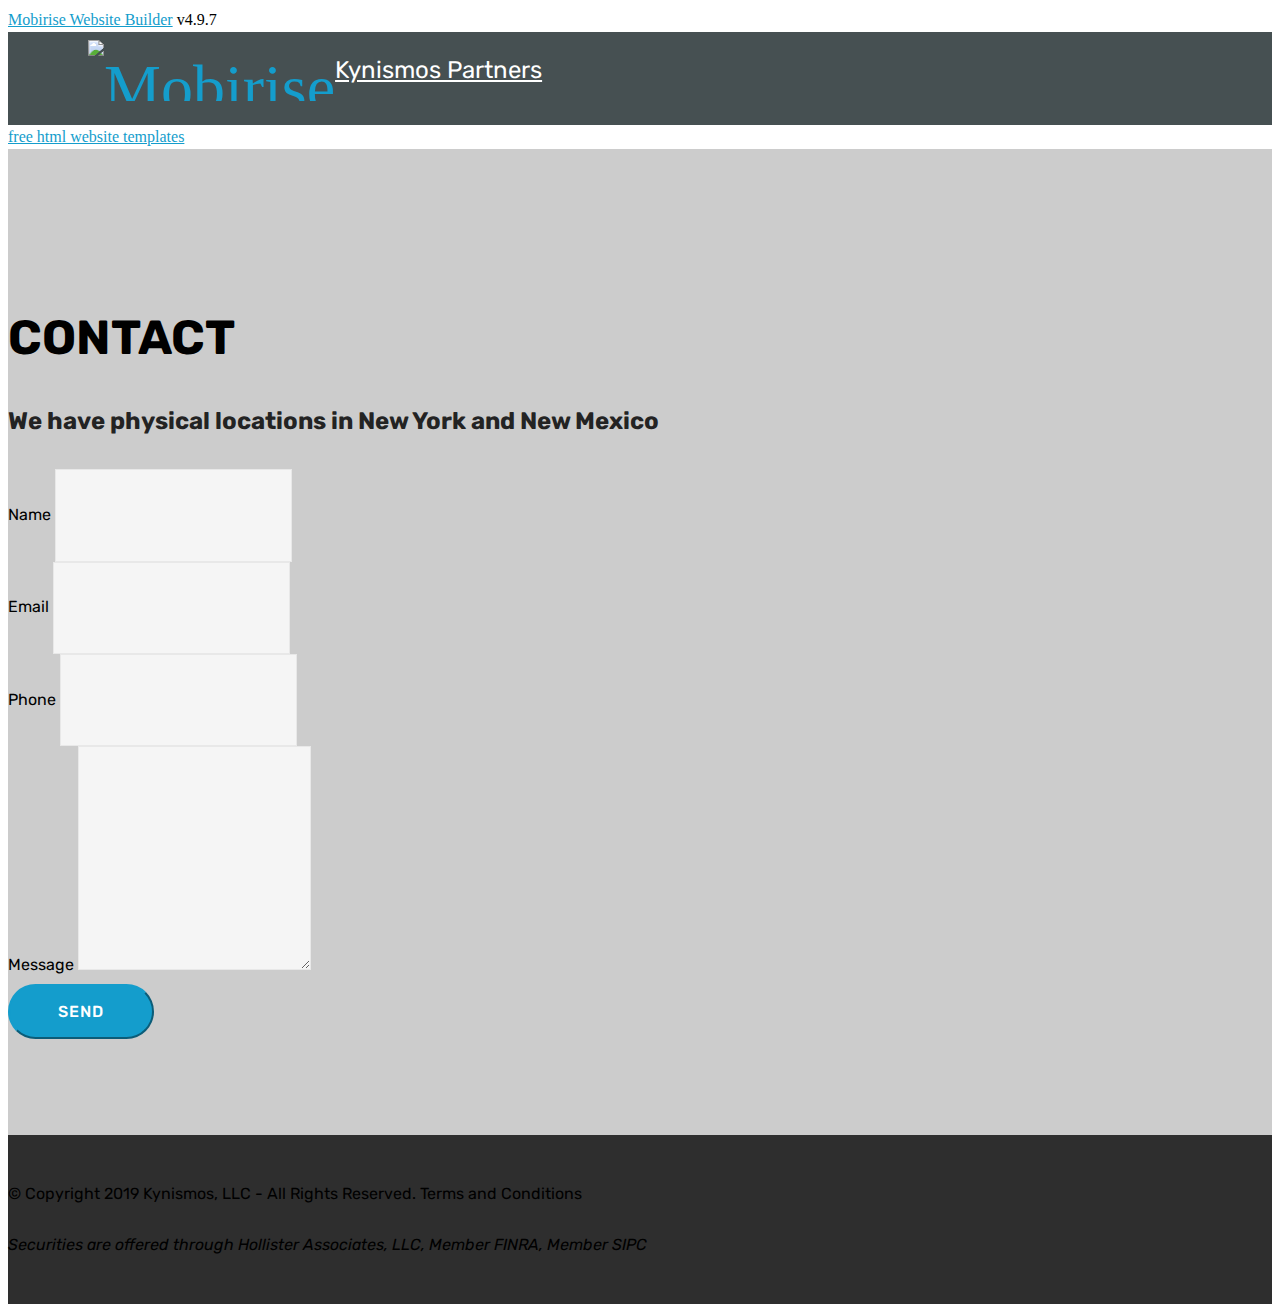
==== commit 41788b3b: "create github pages" ====
--- a/Contact.html
+++ b/Contact.html
@@ -23,57 +23,7 @@
   
 </head>
 <body>
-  <section class="mbr-section form1 cid-ro827tkHPQ" id="form1-t">
-
-    
-
-    
-    <div class="container">
-        <div class="row justify-content-center">
-            <div class="title col-12 col-lg-8">
-                <h2 class="mbr-section-title align-center pb-3 mbr-fonts-style display-2">
-                    CONTACT</h2>
-                <h3 class="mbr-section-subtitle align-center mbr-light pb-3 mbr-fonts-style display-5">
-                    We have physical locations in New York and New Mexico</h3>
-            </div>
-        </div>
-    </div>
-    <div class="container">
-        <div class="row justify-content-center">
-            <div class="media-container-column col-lg-8" data-form-type="formoid">
-                <!---Formbuilder Form--->
-                <form action="https://mobirise.com/" method="POST" class="mbr-form form-with-styler" data-form-title="Mobirise Form"><input type="hidden" name="email" data-form-email="true" value="prpiI+Irh/5D1hZw86TSwM+gKAdOtU2LROYR5v91WS/FxO4WeMCkAXu1B+rfqdvh3xZlbHmhvmMPFBfFe3VZp6VZdjmBLxRd7BD60JINQcGFyaJgbCw4f9e+8jCAZSSg">
-                    <div class="row row-sm-offset">
-                        <div hidden="hidden" data-form-alert="" class="alert alert-success col-12">Thanks!</div>
-                        <div hidden="hidden" data-form-alert-danger="" class="alert alert-danger col-12">
-                        </div>
-                    </div>
-                    <div class="dragArea row row-sm-offset">
-                        <div class="col-md-4  form-group" data-for="name">
-                            <label for="name-form1-t" class="form-control-label mbr-fonts-style display-7">Name</label>
-                            <input type="text" name="name" data-form-field="Name" required="required" class="form-control display-7" id="name-form1-t">
-                        </div>
-                        <div class="col-md-4  form-group" data-for="email">
-                            <label for="email-form1-t" class="form-control-label mbr-fonts-style display-7">Email</label>
-                            <input type="email" name="email" data-form-field="Email" required="required" class="form-control display-7" id="email-form1-t">
-                        </div>
-                        <div data-for="phone" class="col-md-4  form-group">
-                            <label for="phone-form1-t" class="form-control-label mbr-fonts-style display-7">Phone</label>
-                            <input type="tel" name="phone" data-form-field="Phone" class="form-control display-7" id="phone-form1-t">
-                        </div>
-                        <div data-for="message" class="col-md-12 form-group">
-                            <label for="message-form1-t" class="form-control-label mbr-fonts-style display-7">Message</label>
-                            <textarea name="message" data-form-field="Message" class="form-control display-7" id="message-form1-t"></textarea>
-                        </div>
-                        <div class="col-md-12 input-group-btn align-center"><button type="submit" class="btn btn-primary btn-form display-4" href="mailto:aromero@kynismos.co">SEND</button></div>
-                    </div>
-                </form><!---Formbuilder Form--->
-            </div>
-        </div>
-    </div>
-</section>
-
-<section class="engine"><a href="https://mobirise.info/n">simple site templates</a></section><section class="menu cid-qTkzRZLJNu" once="menu" id="menu1-p">
+  <section class="menu cid-qTkzRZLJNu" once="menu" id="menu1-p">
 
     
 
@@ -108,6 +58,56 @@
     </nav>
 </section>
 
+<section class="engine"><a href="https://mobirise.info/y">free html website templates</a></section><section class="mbr-section form1 cid-ro827tkHPQ" id="form1-t">
+
+    
+
+    
+    <div class="container">
+        <div class="row justify-content-center">
+            <div class="title col-12 col-lg-8">
+                <h2 class="mbr-section-title align-center pb-3 mbr-fonts-style display-2">
+                    CONTACT</h2>
+                <h3 class="mbr-section-subtitle align-center mbr-light pb-3 mbr-fonts-style display-5">
+                    We have physical locations in New York and New Mexico</h3>
+            </div>
+        </div>
+    </div>
+    <div class="container">
+        <div class="row justify-content-center">
+            <div class="media-container-column col-lg-8" data-form-type="formoid">
+                <!---Formbuilder Form--->
+                <form action="https://mobirise.com/" method="POST" class="mbr-form form-with-styler" data-form-title="Mobirise Form"><input type="hidden" name="email" data-form-email="true" value="yTqYlAI6SUB/SXHn38gBPe66u/qokqVLIbk8NwK/Rs44n1tdhnoHLpZyQI9yDmSJE2eezSqCQn5HYjEMQO4UKpGUkquzrwuRUusOKzxDnmwgHMvpNC+e9Is3+dM1/b1j">
+                    <div class="row row-sm-offset">
+                        <div hidden="hidden" data-form-alert="" class="alert alert-success col-12">Thanks!</div>
+                        <div hidden="hidden" data-form-alert-danger="" class="alert alert-danger col-12">
+                        </div>
+                    </div>
+                    <div class="dragArea row row-sm-offset">
+                        <div class="col-md-4  form-group" data-for="name">
+                            <label for="name-form1-t" class="form-control-label mbr-fonts-style display-7">Name</label>
+                            <input type="text" name="name" data-form-field="Name" required="required" class="form-control display-7" id="name-form1-t">
+                        </div>
+                        <div class="col-md-4  form-group" data-for="email">
+                            <label for="email-form1-t" class="form-control-label mbr-fonts-style display-7">Email</label>
+                            <input type="email" name="email" data-form-field="Email" required="required" class="form-control display-7" id="email-form1-t">
+                        </div>
+                        <div data-for="phone" class="col-md-4  form-group">
+                            <label for="phone-form1-t" class="form-control-label mbr-fonts-style display-7">Phone</label>
+                            <input type="tel" name="phone" data-form-field="Phone" class="form-control display-7" id="phone-form1-t">
+                        </div>
+                        <div data-for="message" class="col-md-12 form-group">
+                            <label for="message-form1-t" class="form-control-label mbr-fonts-style display-7">Message</label>
+                            <textarea name="message" data-form-field="Message" class="form-control display-7" id="message-form1-t"></textarea>
+                        </div>
+                        <div class="col-md-12 input-group-btn align-center"><button type="submit" class="btn btn-primary btn-form display-4" href="mailto:aromero@kynismos.co">SEND</button></div>
+                    </div>
+                </form><!---Formbuilder Form--->
+            </div>
+        </div>
+    </div>
+</section>
+
 <section once="footers" class="cid-ro8kkijUav" id="footer6-18">
 
     
